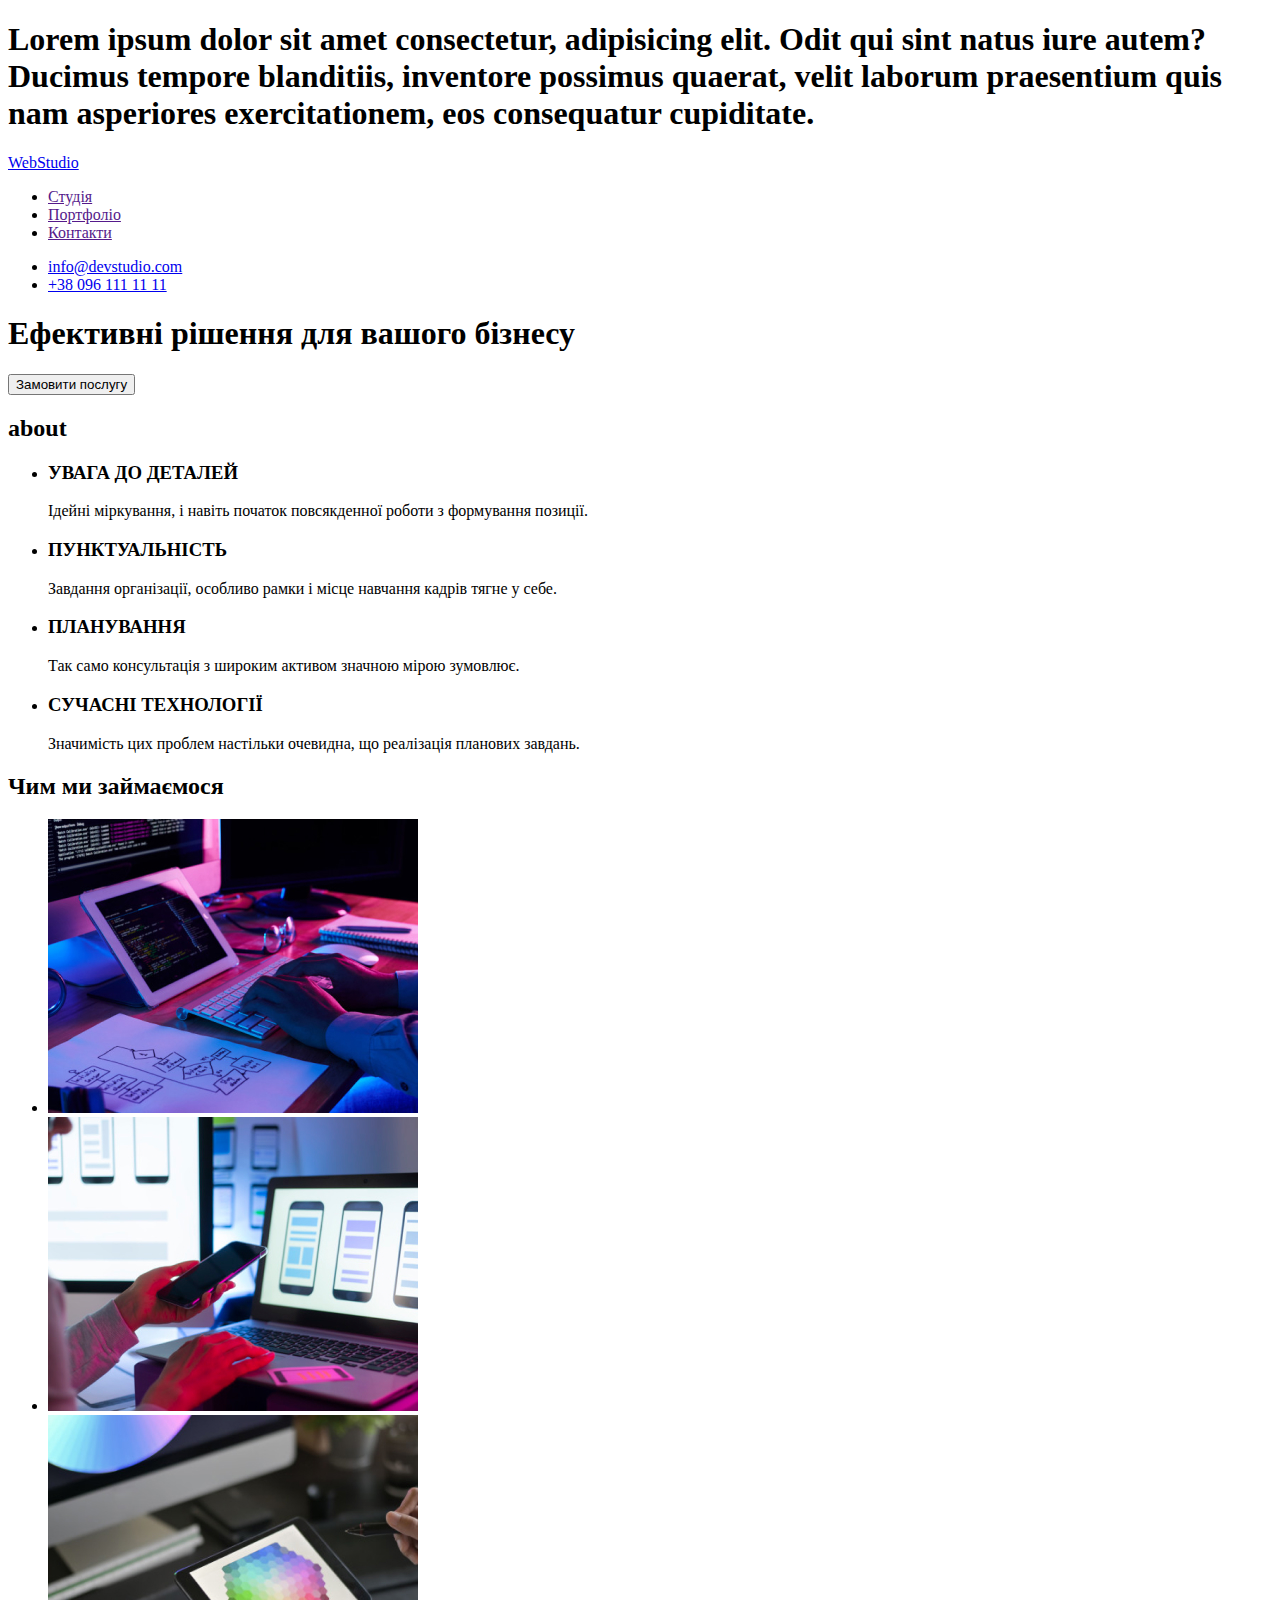
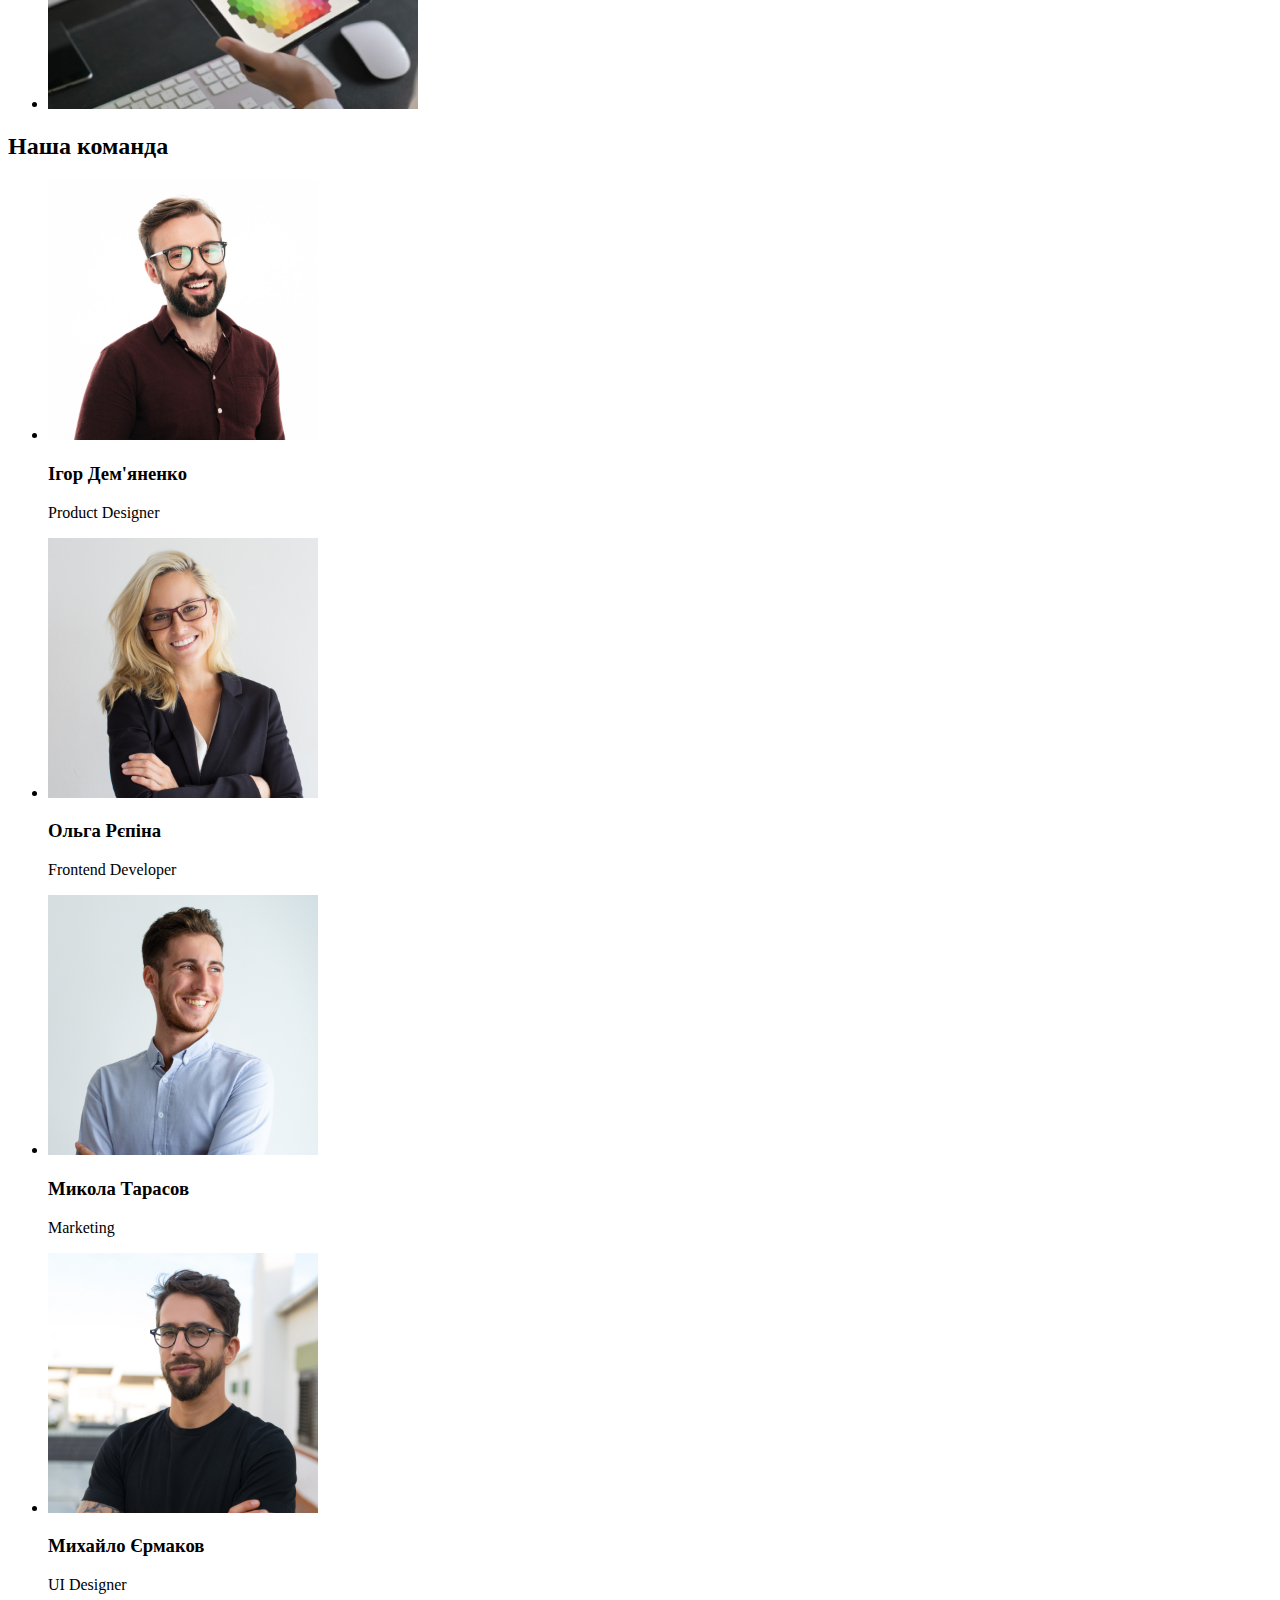
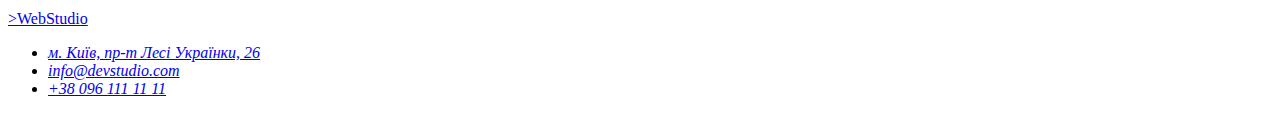
==== index.html @ 7580845d "jf" ====
<!DOCTYPE html>
<html lang="uk">
<head>
    <meta charset="UTF-8">
    <meta http-equiv="X-UA-Compatible" content="IE=edge">
    <meta name="viewport" content="width=device-width, initial-scale=1.0">
    <title>WebStudioPolina</title>
</head>
<body>
    <header><!--header-->
        <nav>
            <h1>Lorem ipsum dolor sit amet consectetur, adipisicing elit. Odit qui sint natus iure autem? Ducimus tempore blanditiis, inventore possimus quaerat, velit laborum praesentium quis nam asperiores exercitationem, eos consequatur cupiditate.</h1>
            <a href="#">WebStudio</a>
            <ul>
                <li><a href="">Студія</a></li>
                <li><a href="">Портфоліо</a></li>
                <li><a href="">Контакти</a></li>
            </ul>
        </nav>
        <ul>
            <li><a href="mailto:info@devstudio.com">info@devstudio.com</a></li>
            <li><a href="tel:+380961111111">+38 096 111 11 11</a></li>
        </ul>
    </header>
    <main><!--main-->
        <section>
            <!--hero-->
            <h1>Ефективні рішення для вашого бізнесу</h1>
            <button type="button">Замовити послугу</button>
        </section>
           
        <section>
            <!--about-->
            <h2>about</h2>
            <ul>
                <li>
                    <h3>УВАГА ДО ДЕТАЛЕЙ</h3>
                    <p>Ідейні міркування, і навіть початок повсякденної роботи з формування позиції.</p>
                </li>
                <li>
                    <h3>ПУНКТУАЛЬНІСТЬ</h3>
                    <p>Завдання організації, особливо рамки і місце навчання кадрів тягне у себе.</p>
                </li>
                <li>
                    <h3>ПЛАНУВАННЯ</h3>
                    <p>Так само консультація з широким активом значною мірою зумовлює.</p>
                </li>
                <li>
                    <h3>СУЧАСНІ ТЕХНОЛОГІЇ</h3>
                    <p>Значимість цих проблем настільки очевидна, що реалізація планових завдань.</p>
                </li>
            </ul>
        </section>
        <section>
            <!--work-->
            <h2>Чим ми займаємося</h2>
            <ul>
                <li><img src="./img/comp.jpg" width="370" alt="photo laptop"></li>
                <li><img src="./img/tell.jpg" width="370" alt="photo mobaile"></li>
                <li><img src="./img/color.jpg" width="370" alt="photo table"></li>
            </ul>
        </section>
        <section>
            <!--team-->
            <h2>
                Наша команда
            </h2>
            <ul>
                <li>
                    <img src="./img/img-3.jpg" width="270" alt="team Igor Demyanenko">
                    <h3>Ігор Дем'яненкo</h3>
                    <p>Product Designer</p>
                </li>
                <li>
                    <img src="./img/img-2.jpg" width="270" alt="team Olga Repina">
                    <h3>Ольга Рєпіна</h3>
                    <p>Frontend Developer</p>
                </li>
                <li>
                    <img src="./img/img-1.jpg" width="270" alt="team Mikola Tarasov">
                    <h3>Микола Тарасов</h3>
                    <p>Marketing</p>
                </li>
                <li>
                    <img src="./img/img.jpg" width="270" alt="team Mikhailo Yermakov">
                    <h3>Михайло Єрмаков</h3>
                    <p>UI Designer</p>
                </li>
            </ul>
        </section>
    </main>
    <footer><!--footer-->
        <a href="#">>WebStudio</a>
        <address>
            <ul>
                <li><a href="https://www.google.com/maps/place/%D0%B1%D1%83%D0%BB%D1%8C%D0%B2%D0%B0%D1%80+%D0%9B%D0%B5%D1%81%D1%96+%D0%A3%D0%BA%D1%80%D0%B0%D1%97%D0%BD%D0%BA%D0%B8,+26,+%D0%9A%D0%B8%D1%97%D0%B2,+%D0%A3%D0%BA%D1%80%D0%B0%D1%97%D0%BD%D0%B0,+02000/@50.4265807,30.5361971,17z/data=!3m1!4b1!4m5!3m4!1s0x40d4cf0e033ecbe9:0x57a4dffefec77da0!8m2!3d50.4265807!4d30.5383858"
                        target="_blank" rel="noreferrer noopener">м. Київ, пр-т Лесі Українки, 26</a></li>
                <li><a href="mail:info@devstudio.com">info@devstudio.com</a></li>
                <li><a href="tell:+380961111111">+38 096 111 11 11</a></li>
            </ul>
        </address>
    </footer>
</body>
</html>
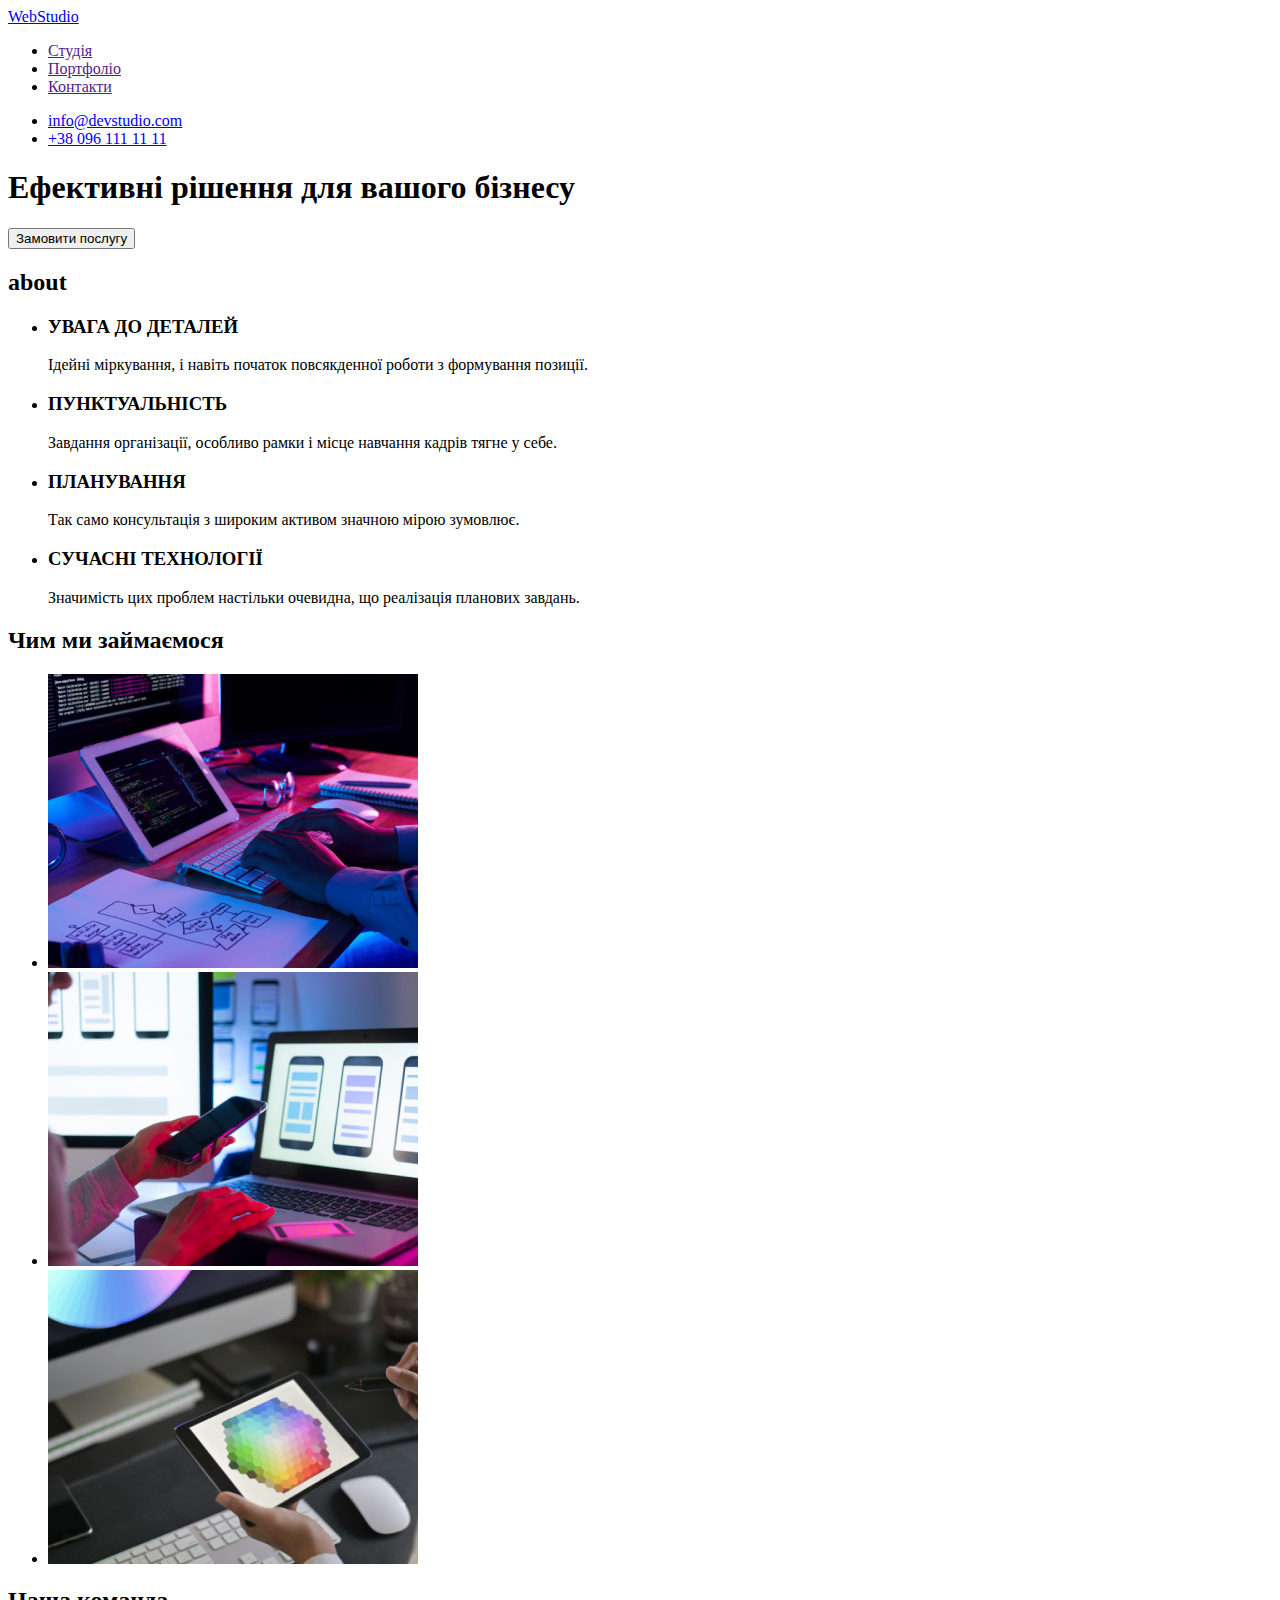
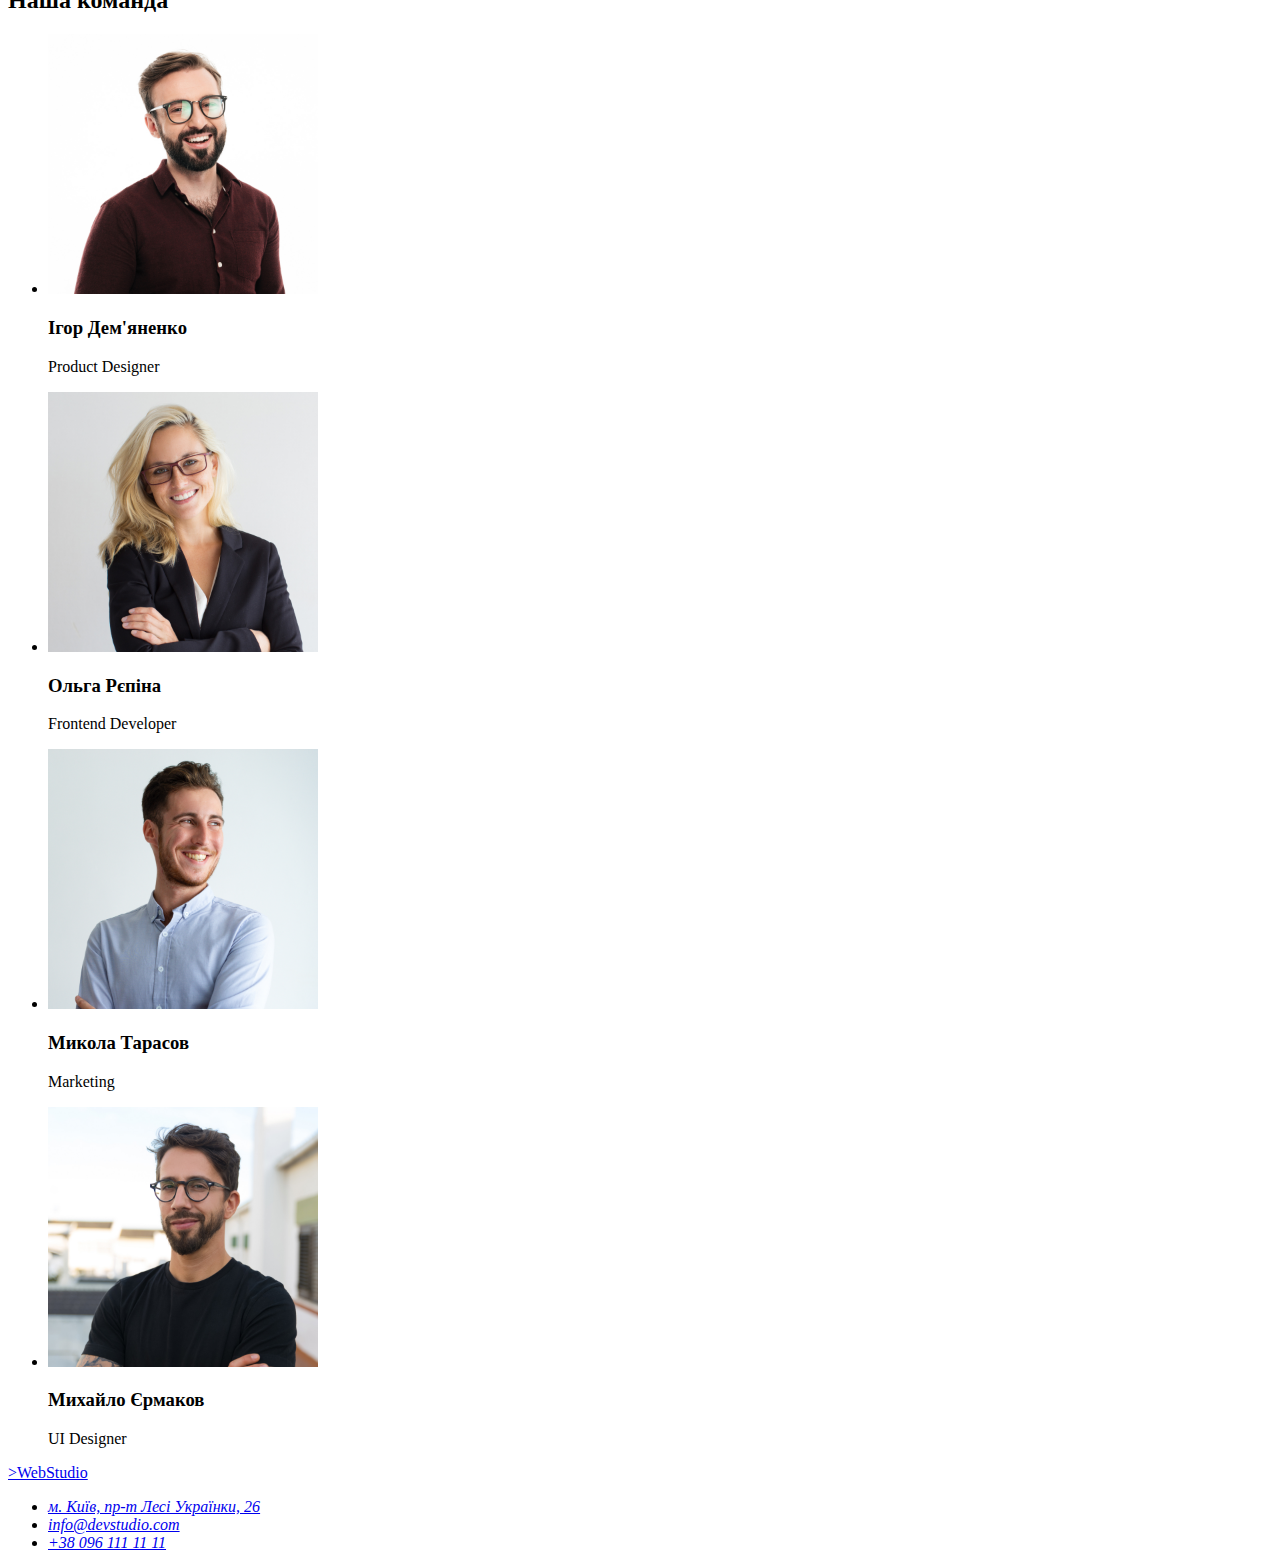
==== commit 3d0c5f24: "hope it works" ====
--- a/index.html
+++ b/index.html
@@ -1,104 +1,121 @@
 <!DOCTYPE html>
 <html lang="uk">
-<head>
-    <meta charset="UTF-8">
-    <meta http-equiv="X-UA-Compatible" content="IE=edge">
-    <meta name="viewport" content="width=device-width, initial-scale=1.0">
+  <head>
+    <meta charset="UTF-8" />
+    <meta http-equiv="X-UA-Compatible" content="IE=edge" />
+    <meta name="viewport" content="width=device-width, initial-scale=1.0" />
     <title>WebStudioPolina</title>
-</head>
-<body>
-    <header><!--header-->
-        <nav>
-            <h1>Lorem ipsum dolor sit amet consectetur, adipisicing elit. Odit qui sint natus iure autem? Ducimus tempore blanditiis, inventore possimus quaerat, velit laborum praesentium quis nam asperiores exercitationem, eos consequatur cupiditate.</h1>
-            <a href="#">WebStudio</a>
-            <ul>
-                <li><a href="">Студія</a></li>
-                <li><a href="">Портфоліо</a></li>
-                <li><a href="">Контакти</a></li>
-            </ul>
-        </nav>
+  </head>
+  <body>
+    <header>
+      <!--header-->
+      <nav>
+        <a href="#">WebStudio</a>
         <ul>
-            <li><a href="mailto:info@devstudio.com">info@devstudio.com</a></li>
-            <li><a href="tel:+380961111111">+38 096 111 11 11</a></li>
+          <li><a href="">Студія</a></li>
+          <li><a href="">Портфоліо</a></li>
+          <li><a href="">Контакти</a></li>
         </ul>
+      </nav>
+      <ul>
+        <li><a href="mailto:info@devstudio.com">info@devstudio.com</a></li>
+        <li><a href="tel:+380961111111">+38 096 111 11 11</a></li>
+      </ul>
     </header>
-    <main><!--main-->
-        <section>
-            <!--hero-->
-            <h1>Ефективні рішення для вашого бізнесу</h1>
-            <button type="button">Замовити послугу</button>
-        </section>
-           
-        <section>
-            <!--about-->
-            <h2>about</h2>
-            <ul>
-                <li>
-                    <h3>УВАГА ДО ДЕТАЛЕЙ</h3>
-                    <p>Ідейні міркування, і навіть початок повсякденної роботи з формування позиції.</p>
-                </li>
-                <li>
-                    <h3>ПУНКТУАЛЬНІСТЬ</h3>
-                    <p>Завдання організації, особливо рамки і місце навчання кадрів тягне у себе.</p>
-                </li>
-                <li>
-                    <h3>ПЛАНУВАННЯ</h3>
-                    <p>Так само консультація з широким активом значною мірою зумовлює.</p>
-                </li>
-                <li>
-                    <h3>СУЧАСНІ ТЕХНОЛОГІЇ</h3>
-                    <p>Значимість цих проблем настільки очевидна, що реалізація планових завдань.</p>
-                </li>
-            </ul>
-        </section>
-        <section>
-            <!--work-->
-            <h2>Чим ми займаємося</h2>
-            <ul>
-                <li><img src="./img/comp.jpg" width="370" alt="photo laptop"></li>
-                <li><img src="./img/tell.jpg" width="370" alt="photo mobaile"></li>
-                <li><img src="./img/color.jpg" width="370" alt="photo table"></li>
-            </ul>
-        </section>
-        <section>
-            <!--team-->
-            <h2>
-                Наша команда
-            </h2>
-            <ul>
-                <li>
-                    <img src="./img/img-3.jpg" width="270" alt="team Igor Demyanenko">
-                    <h3>Ігор Дем'яненкo</h3>
-                    <p>Product Designer</p>
-                </li>
-                <li>
-                    <img src="./img/img-2.jpg" width="270" alt="team Olga Repina">
-                    <h3>Ольга Рєпіна</h3>
-                    <p>Frontend Developer</p>
-                </li>
-                <li>
-                    <img src="./img/img-1.jpg" width="270" alt="team Mikola Tarasov">
-                    <h3>Микола Тарасов</h3>
-                    <p>Marketing</p>
-                </li>
-                <li>
-                    <img src="./img/img.jpg" width="270" alt="team Mikhailo Yermakov">
-                    <h3>Михайло Єрмаков</h3>
-                    <p>UI Designer</p>
-                </li>
-            </ul>
-        </section>
+    <main>
+      <!--main-->
+      <section>
+        <!--hero-->
+        <h1>Ефективні рішення для вашого бізнесу</h1>
+        <button type="button">Замовити послугу</button>
+      </section>
+
+      <section>
+        <!--about-->
+        <h2>about</h2>
+        <ul>
+          <li>
+            <h3>УВАГА ДО ДЕТАЛЕЙ</h3>
+            <p>
+              Ідейні міркування, і навіть початок повсякденної роботи з
+              формування позиції.
+            </p>
+          </li>
+          <li>
+            <h3>ПУНКТУАЛЬНІСТЬ</h3>
+            <p>
+              Завдання організації, особливо рамки і місце навчання кадрів тягне
+              у себе.
+            </p>
+          </li>
+          <li>
+            <h3>ПЛАНУВАННЯ</h3>
+            <p>
+              Так само консультація з широким активом значною мірою зумовлює.
+            </p>
+          </li>
+          <li>
+            <h3>СУЧАСНІ ТЕХНОЛОГІЇ</h3>
+            <p>
+              Значимість цих проблем настільки очевидна, що реалізація планових
+              завдань.
+            </p>
+          </li>
+        </ul>
+      </section>
+      <section>
+        <!--work-->
+        <h2>Чим ми займаємося</h2>
+        <ul>
+          <li><img src="./img/comp.jpg" width="370" alt="photo laptop" /></li>
+          <li><img src="./img/tell.jpg" width="370" alt="photo mobaile" /></li>
+          <li><img src="./img/color.jpg" width="370" alt="photo table" /></li>
+        </ul>
+      </section>
+      <section>
+        <!--team-->
+        <h2>Наша команда</h2>
+        <ul>
+          <li>
+            <img src="./img/img-3.jpg" width="270" alt="team Igor Demyanenko" />
+            <h3>Ігор Дем'яненкo</h3>
+            <p>Product Designer</p>
+          </li>
+          <li>
+            <img src="./img/img-2.jpg" width="270" alt="team Olga Repina" />
+            <h3>Ольга Рєпіна</h3>
+            <p>Frontend Developer</p>
+          </li>
+          <li>
+            <img src="./img/img-1.jpg" width="270" alt="team Mikola Tarasov" />
+            <h3>Микола Тарасов</h3>
+            <p>Marketing</p>
+          </li>
+          <li>
+            <img src="./img/img.jpg" width="270" alt="team Mikhailo Yermakov" />
+            <h3>Михайло Єрмаков</h3>
+            <p>UI Designer</p>
+          </li>
+        </ul>
+      </section>
     </main>
-    <footer><!--footer-->
-        <a href="#">>WebStudio</a>
-        <address>
-            <ul>
-                <li><a href="https://www.google.com/maps/place/%D0%B1%D1%83%D0%BB%D1%8C%D0%B2%D0%B0%D1%80+%D0%9B%D0%B5%D1%81%D1%96+%D0%A3%D0%BA%D1%80%D0%B0%D1%97%D0%BD%D0%BA%D0%B8,+26,+%D0%9A%D0%B8%D1%97%D0%B2,+%D0%A3%D0%BA%D1%80%D0%B0%D1%97%D0%BD%D0%B0,+02000/@50.4265807,30.5361971,17z/data=!3m1!4b1!4m5!3m4!1s0x40d4cf0e033ecbe9:0x57a4dffefec77da0!8m2!3d50.4265807!4d30.5383858"
-                        target="_blank" rel="noreferrer noopener">м. Київ, пр-т Лесі Українки, 26</a></li>
-                <li><a href="mail:info@devstudio.com">info@devstudio.com</a></li>
-                <li><a href="tell:+380961111111">+38 096 111 11 11</a></li>
-            </ul>
-        </address>
+    <footer>
+      <!--footer-->
+      <a href="#">>WebStudio</a>
+      <address>
+        <ul>
+          <li>
+            <a
+              href="https://www.google.com/maps/place/%D0%B1%D1%83%D0%BB%D1%8C%D0%B2%D0%B0%D1%80+%D0%9B%D0%B5%D1%81%D1%96+%D0%A3%D0%BA%D1%80%D0%B0%D1%97%D0%BD%D0%BA%D0%B8,+26,+%D0%9A%D0%B8%D1%97%D0%B2,+%D0%A3%D0%BA%D1%80%D0%B0%D1%97%D0%BD%D0%B0,+02000/@50.4265807,30.5361971,17z/data=!3m1!4b1!4m5!3m4!1s0x40d4cf0e033ecbe9:0x57a4dffefec77da0!8m2!3d50.4265807!4d30.5383858"
+              target="_blank"
+              rel="noreferrer noopener"
+              >м. Київ, пр-т Лесі Українки, 26</a
+            >
+          </li>
+          <li><a href="mail:info@devstudio.com">info@devstudio.com</a></li>
+          <li><a href="tell:+380961111111">+38 096 111 11 11</a></li>
+        </ul>
+      </address>
     </footer>
-</body>
-</html>+  </body>
+</html>
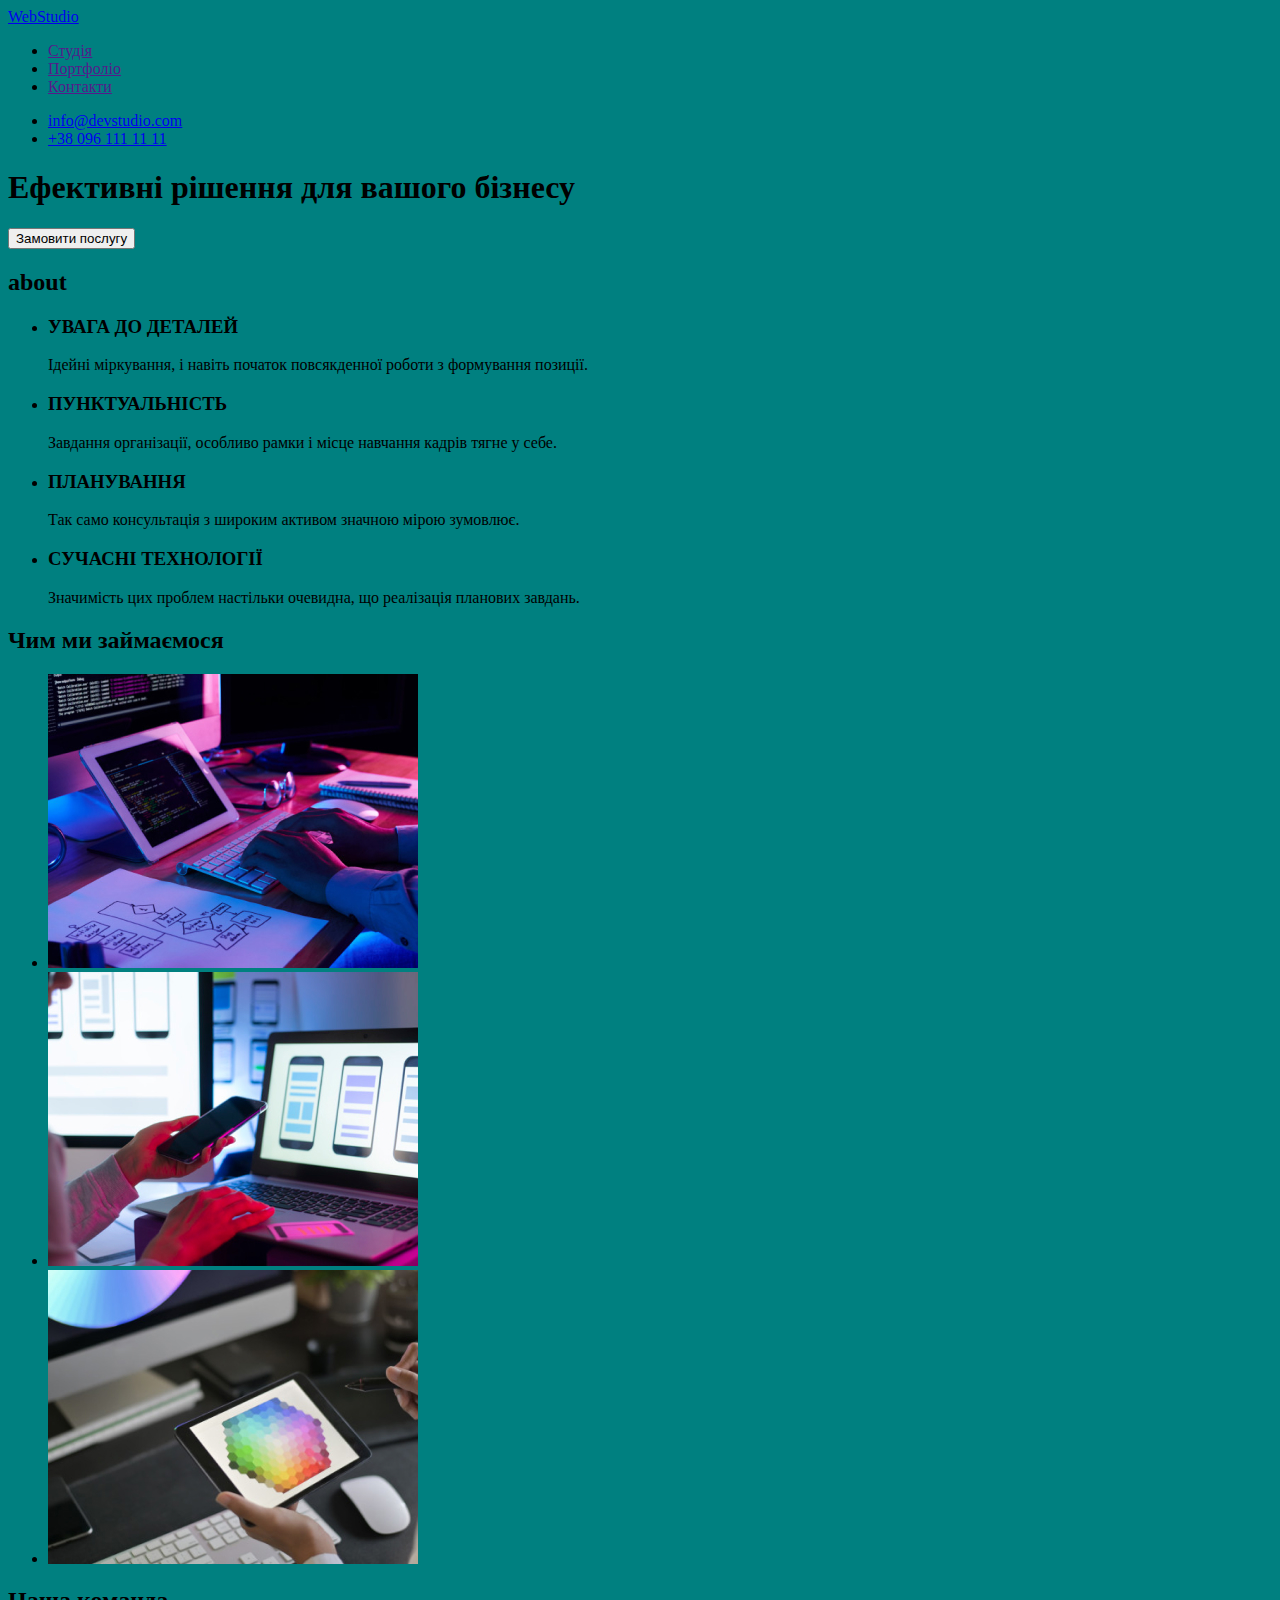
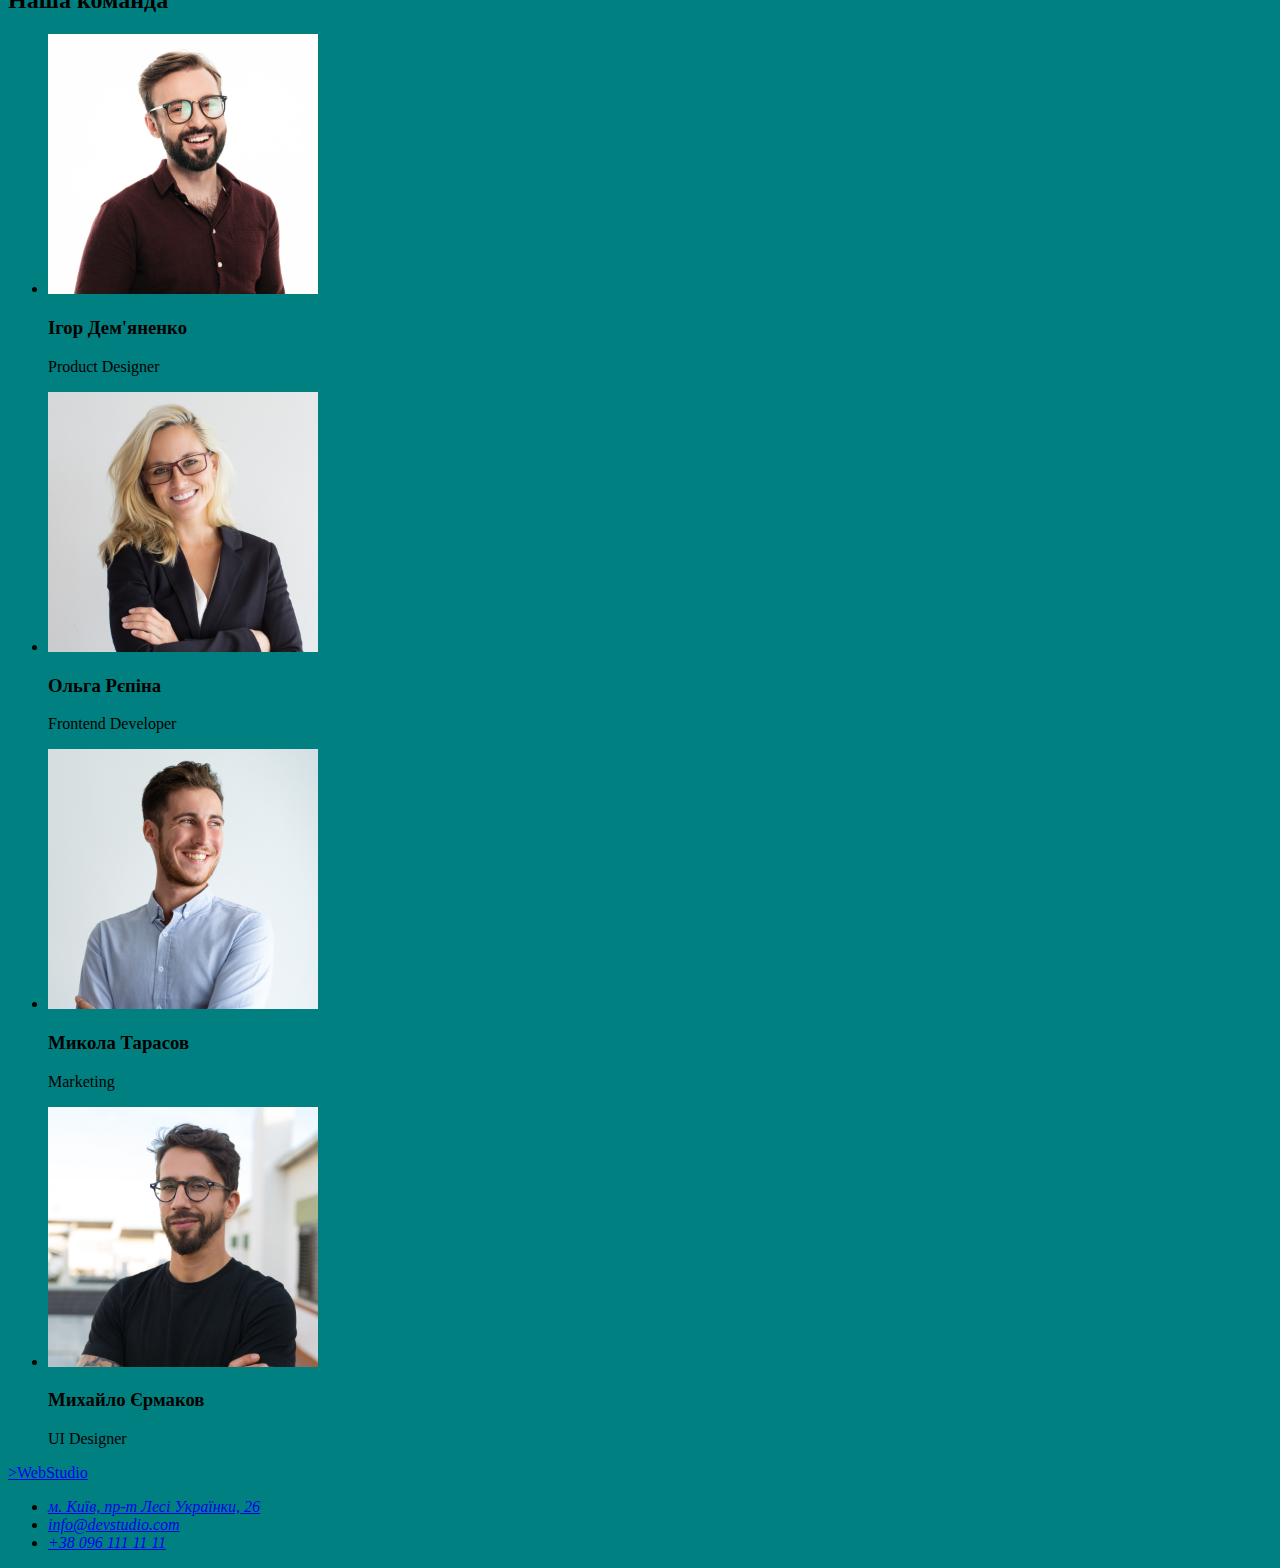
==== commit 27afc313: "css" ====
--- a/index.html
+++ b/index.html
@@ -4,7 +4,8 @@
     <meta charset="UTF-8" />
     <meta http-equiv="X-UA-Compatible" content="IE=edge" />
     <meta name="viewport" content="width=device-width, initial-scale=1.0" />
-    <title>WebStudioPolina</title>
+    <title>WebStudioPolina</title> 
+    <link rel="stylesheet" href="./css/styles.css">
   </head>
   <body>
     <header>
--- a/css/styles.css
+++ b/css/styles.css
@@ -0,0 +1,3 @@
+body {
+    background-color: teal;
+}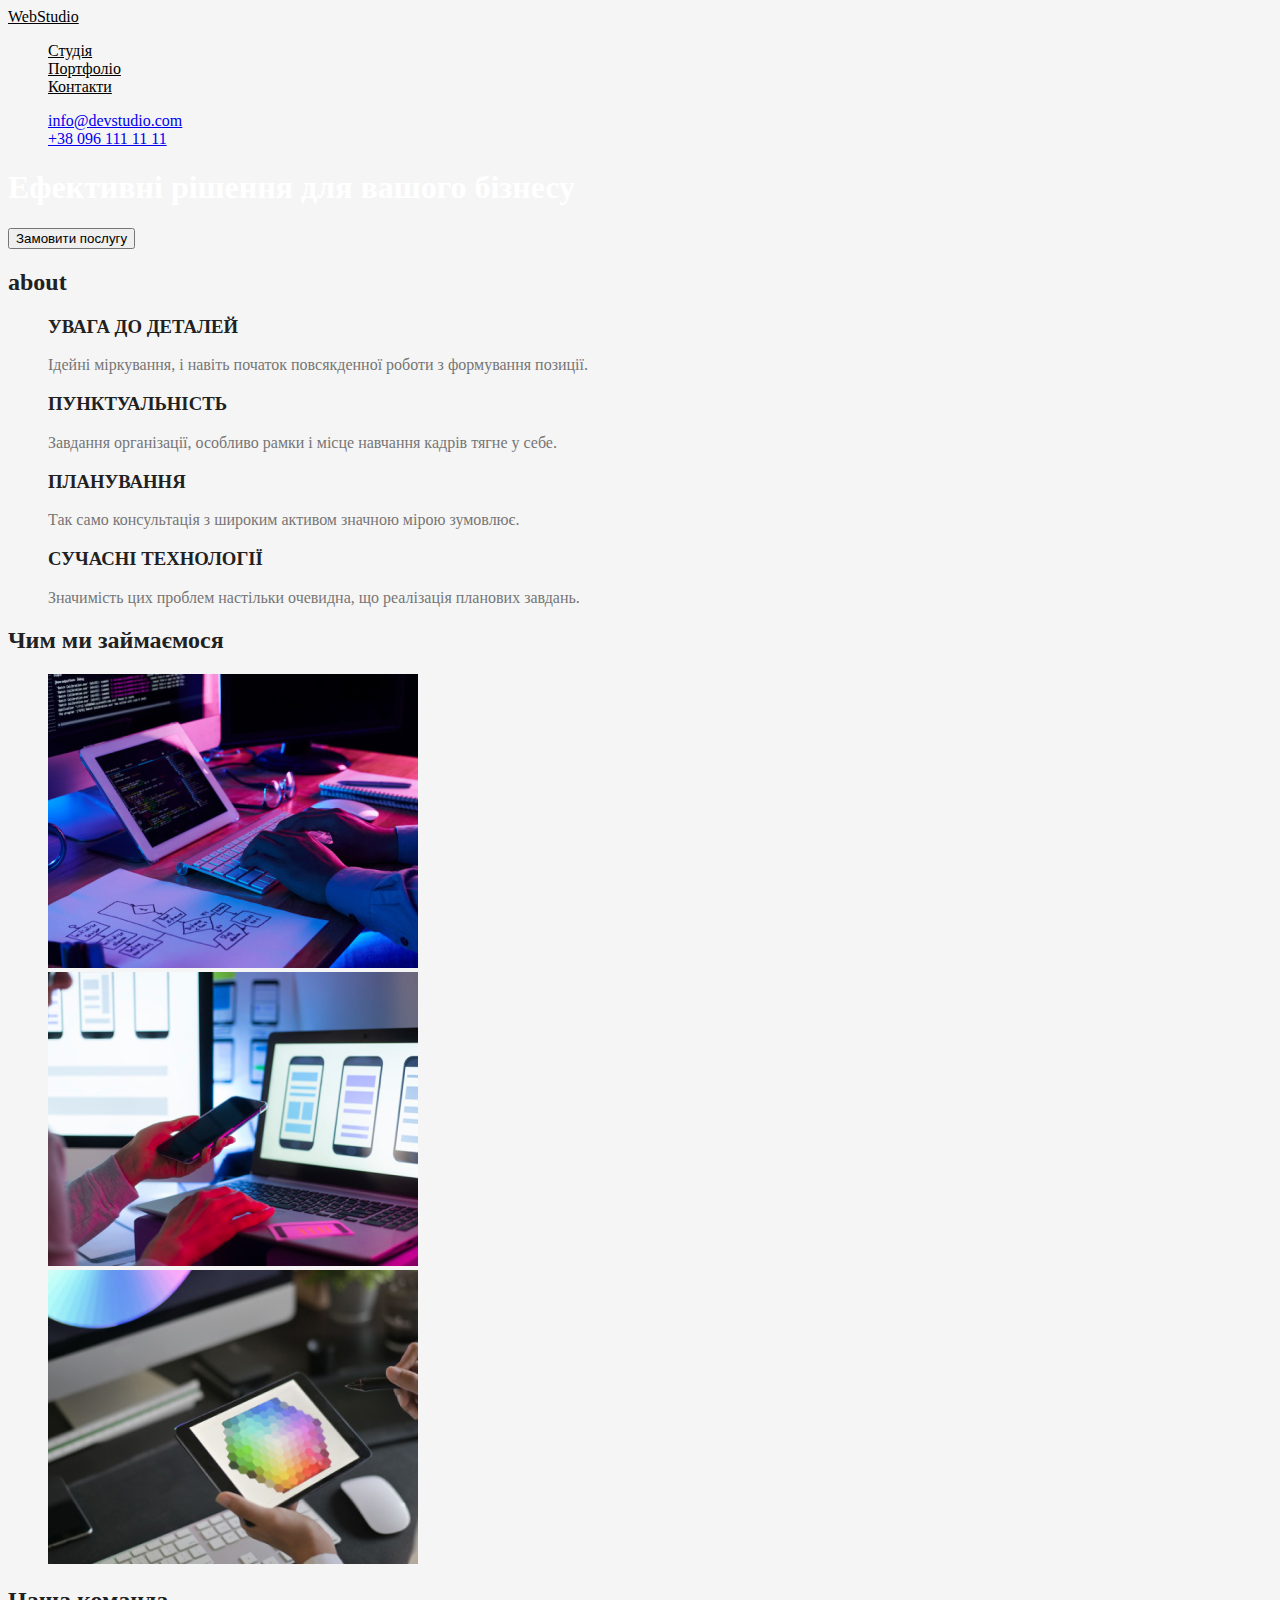
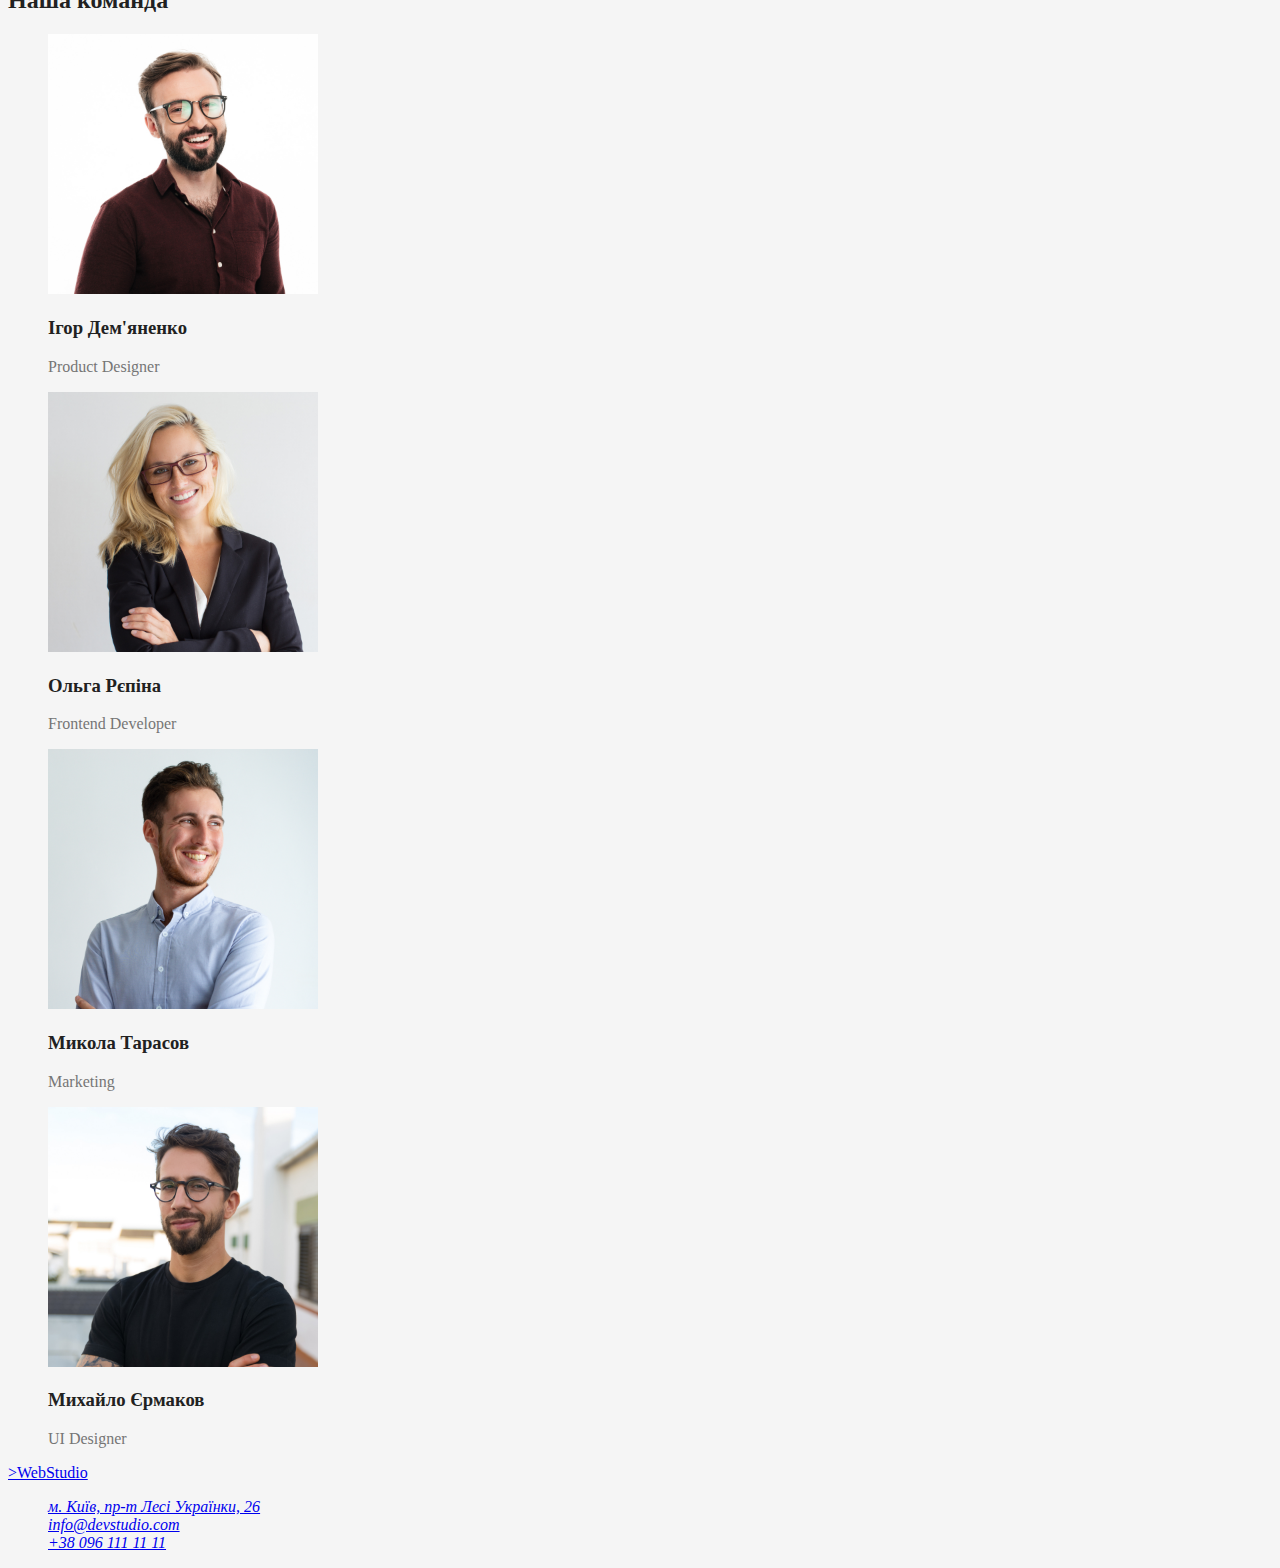
==== commit f178c5b5: "2" ====
--- a/index.html
+++ b/index.html
@@ -4,18 +4,24 @@
     <meta charset="UTF-8" />
     <meta http-equiv="X-UA-Compatible" content="IE=edge" />
     <meta name="viewport" content="width=device-width, initial-scale=1.0" />
+    <link rel="preconnect" href="https://fonts.googleapis.com">
+    <link rel="preconnect" href="https://fonts.gstatic.com" crossorigin>
+    <link href="https://fonts.googleapis.com/css2?family=Raleway:wght@700&family=Roboto:wght@400;500;700;900&display=swap" rel="stylesheet">
+    <link rel="preconnect" href="https://fonts.googleapis.com">
+    <link rel="preconnect" href="https://fonts.gstatic.com" crossorigin>
+    <link href="https://fonts.googleapis.com/css2?family=Raleway:wght@700&family=Roboto&display=swap" rel="stylesheet">
     <title>WebStudioPolina</title> 
     <link rel="stylesheet" href="./css/styles.css">
   </head>
   <body>
-    <header>
+    <header class="header">
       <!--header-->
       <nav>
-        <a href="#">WebStudio</a>
-        <ul>
-          <li><a href="">Студія</a></li>
-          <li><a href="">Портфоліо</a></li>
-          <li><a href="">Контакти</a></li>
+        <a href="#" class="logo">WebStudio</a>
+        <ul class="site-nav list">
+          <li><a href="" class="link">Студія</a></li>
+          <li><a href="" class="link">Портфоліо</a></li>
+          <li><a href="" class="link">Контакти</a></li>
         </ul>
       </nav>
       <ul>
@@ -23,79 +29,79 @@
         <li><a href="tel:+380961111111">+38 096 111 11 11</a></li>
       </ul>
     </header>
-    <main>
+    <main class="main-content">
       <!--main-->
-      <section>
+      <section class="hero">
         <!--hero-->
-        <h1>Ефективні рішення для вашого бізнесу</h1>
-        <button type="button">Замовити послугу</button>
+        <h1 class="hero">Ефективні рішення для вашого бізнесу</h1>
+        <button type="button" class="buttom">Замовити послугу</button>
       </section>
 
-      <section>
+      <section class="section">
         <!--about-->
-        <h2>about</h2>
+        <h2 class="section-title">about</h2>
         <ul>
           <li>
-            <h3>УВАГА ДО ДЕТАЛЕЙ</h3>
-            <p>
+            <h3 class="section-title">УВАГА ДО ДЕТАЛЕЙ</h3>
+            <p class="section-text">
               Ідейні міркування, і навіть початок повсякденної роботи з
               формування позиції.
             </p>
           </li>
           <li>
-            <h3>ПУНКТУАЛЬНІСТЬ</h3>
-            <p>
+            <h3 class="section-title">ПУНКТУАЛЬНІСТЬ</h3>
+            <p class="section-text">
               Завдання організації, особливо рамки і місце навчання кадрів тягне
               у себе.
             </p>
           </li>
           <li>
-            <h3>ПЛАНУВАННЯ</h3>
-            <p>
+            <h3 class="section-title">ПЛАНУВАННЯ</h3>
+            <p class="section-text">
               Так само консультація з широким активом значною мірою зумовлює.
             </p>
           </li>
           <li>
-            <h3>СУЧАСНІ ТЕХНОЛОГІЇ</h3>
-            <p>
+            <h3 class="section-title">СУЧАСНІ ТЕХНОЛОГІЇ</h3>
+            <p class="section-text">
               Значимість цих проблем настільки очевидна, що реалізація планових
               завдань.
             </p>
           </li>
         </ul>
       </section>
-      <section>
+      <section class="section">
         <!--work-->
-        <h2>Чим ми займаємося</h2>
+        <h2 class="section-title">Чим ми займаємося</h2>
         <ul>
           <li><img src="./img/comp.jpg" width="370" alt="photo laptop" /></li>
           <li><img src="./img/tell.jpg" width="370" alt="photo mobaile" /></li>
           <li><img src="./img/color.jpg" width="370" alt="photo table" /></li>
         </ul>
       </section>
-      <section>
+      <section class="section">
         <!--team-->
-        <h2>Наша команда</h2>
+        <h2 class="section-title">Наша команда</h2>
         <ul>
           <li>
             <img src="./img/img-3.jpg" width="270" alt="team Igor Demyanenko" />
-            <h3>Ігор Дем'яненкo</h3>
-            <p>Product Designer</p>
+            <h3 class="section-title">Ігор Дем'яненкo</h3>
+            <p class="section-text">Product Designer</p>
           </li>
           <li>
             <img src="./img/img-2.jpg" width="270" alt="team Olga Repina" />
-            <h3>Ольга Рєпіна</h3>
-            <p>Frontend Developer</p>
+            <h3 class="section-title">Ольга Рєпіна</h3>
+            <p class="section-text">Frontend Developer</p>
           </li>
           <li>
             <img src="./img/img-1.jpg" width="270" alt="team Mikola Tarasov" />
-            <h3>Микола Тарасов</h3>
-            <p>Marketing</p>
+            <h3 class="section-title">Микола Тарасов</h3>
+            <p class="section-text">Marketing</p>
           </li>
           <li>
             <img src="./img/img.jpg" width="270" alt="team Mikhailo Yermakov" />
-            <h3>Михайло Єрмаков</h3>
-            <p>UI Designer</p>
+            <h3 class="section-title">Михайло Єрмаков</h3>
+            <p class="section-text">UI Designer</p>
           </li>
         </ul>
       </section>
--- a/css/styles.css
+++ b/css/styles.css
@@ -1,3 +1,35 @@
 body {
-    background-color: teal;
+    background-color: #F5F5F5;
+    color: #212121;
+}
+/* points */
+ul {
+    list-style: none;
+}
+
+/* header */
+.logo {
+    color: #000000;
+}
+.logo:hover {
+    color: #2196F3;
+}
+.site-nav .link {
+    color: #000000;
+}
+.site-nav .link:hover, 
+.site-nav .link:focus{
+    color: #2196F3;
+}
+
+/* hero */
+.hero {
+    color: #FFFFFF;
+}
+.section-title {
+    color: #212121;
+}
+
+.section-text {
+    color: #757575;
 }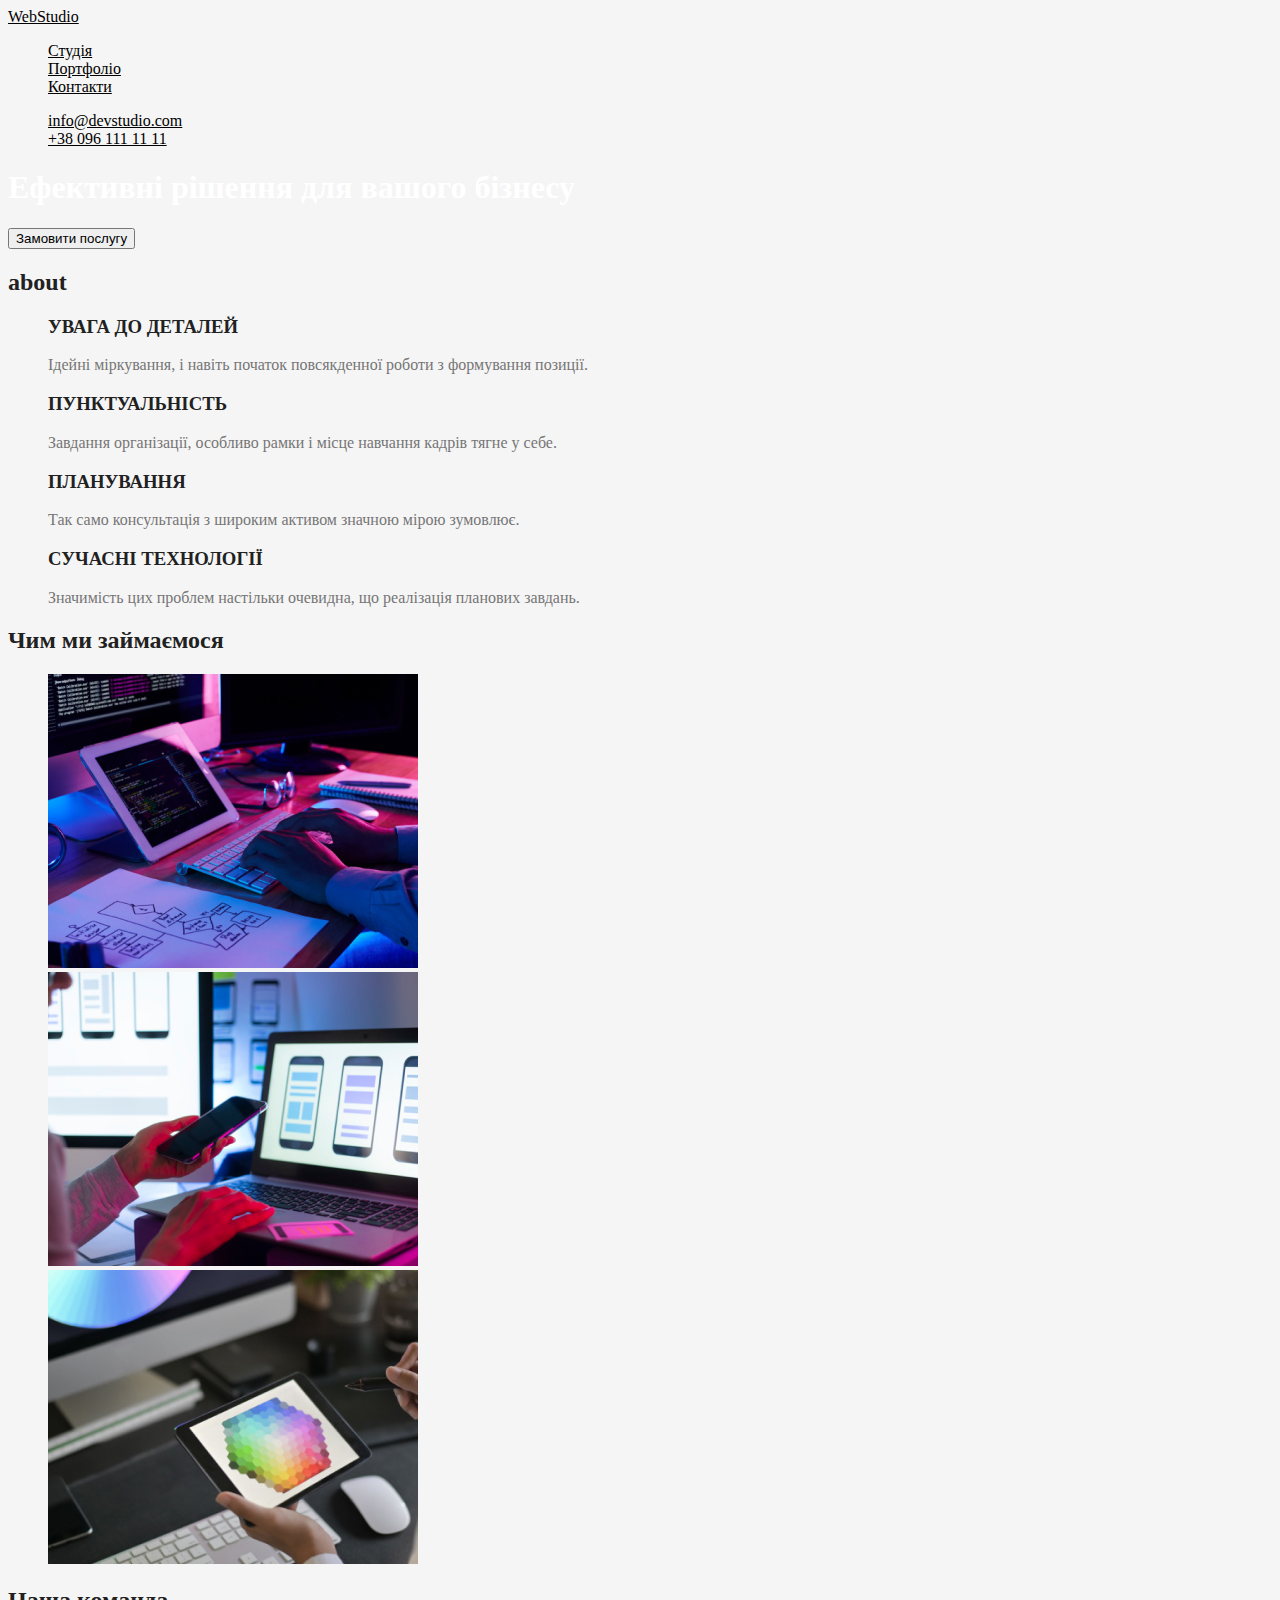
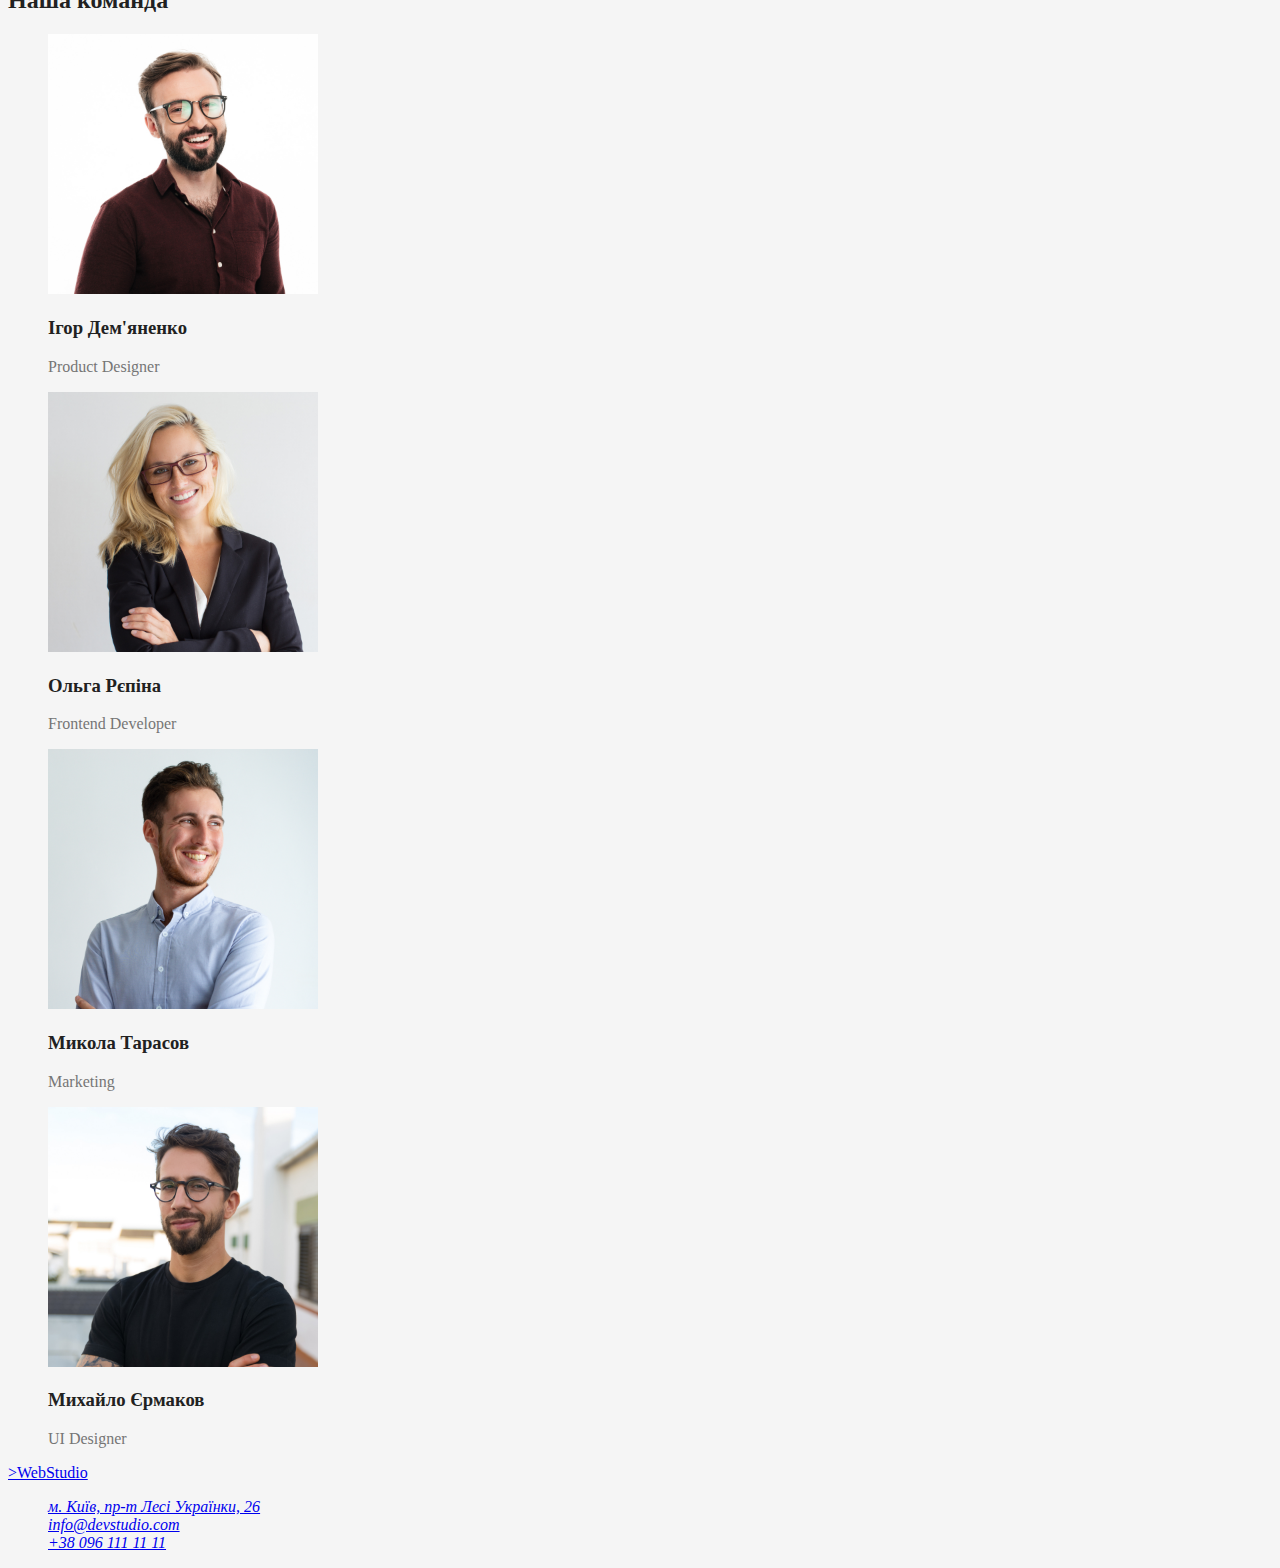
==== commit 44e3dbed: "hw3" ====
--- a/index.html
+++ b/index.html
@@ -24,16 +24,16 @@
           <li><a href="" class="link">Контакти</a></li>
         </ul>
       </nav>
-      <ul>
-        <li><a href="mailto:info@devstudio.com">info@devstudio.com</a></li>
-        <li><a href="tel:+380961111111">+38 096 111 11 11</a></li>
+      <ul class="site-nav list">
+        <li><a href="mailto:info@devstudio.com" class="link">info@devstudio.com</a></li>
+        <li><a href="tel:+380961111111" class="link">+38 096 111 11 11</a></li>
       </ul>
     </header>
     <main class="main-content">
       <!--main-->
       <section class="hero">
         <!--hero-->
-        <h1 class="hero">Ефективні рішення для вашого бізнесу</h1>
+        <h1 class="hero-title">Ефективні рішення для вашого бізнесу</h1>
         <button type="button" class="buttom">Замовити послугу</button>
       </section>
 
--- a/css/styles.css
+++ b/css/styles.css
@@ -23,13 +23,26 @@
 }
 
 /* hero */
-.hero {
+.hero-title {
     color: #FFFFFF;
 }
+
+/* section */
 .section-title {
     color: #212121;
 }
 
 .section-text {
     color: #757575;
-}+}
+/* button */
+
+.button-primary {
+    color: #212121;
+    background-color: #F5F4FA;
+}
+
+.auth-nav .button-primary:hover 
+.auth-nav .button-primary:focus{
+color: #2196F3;
+}
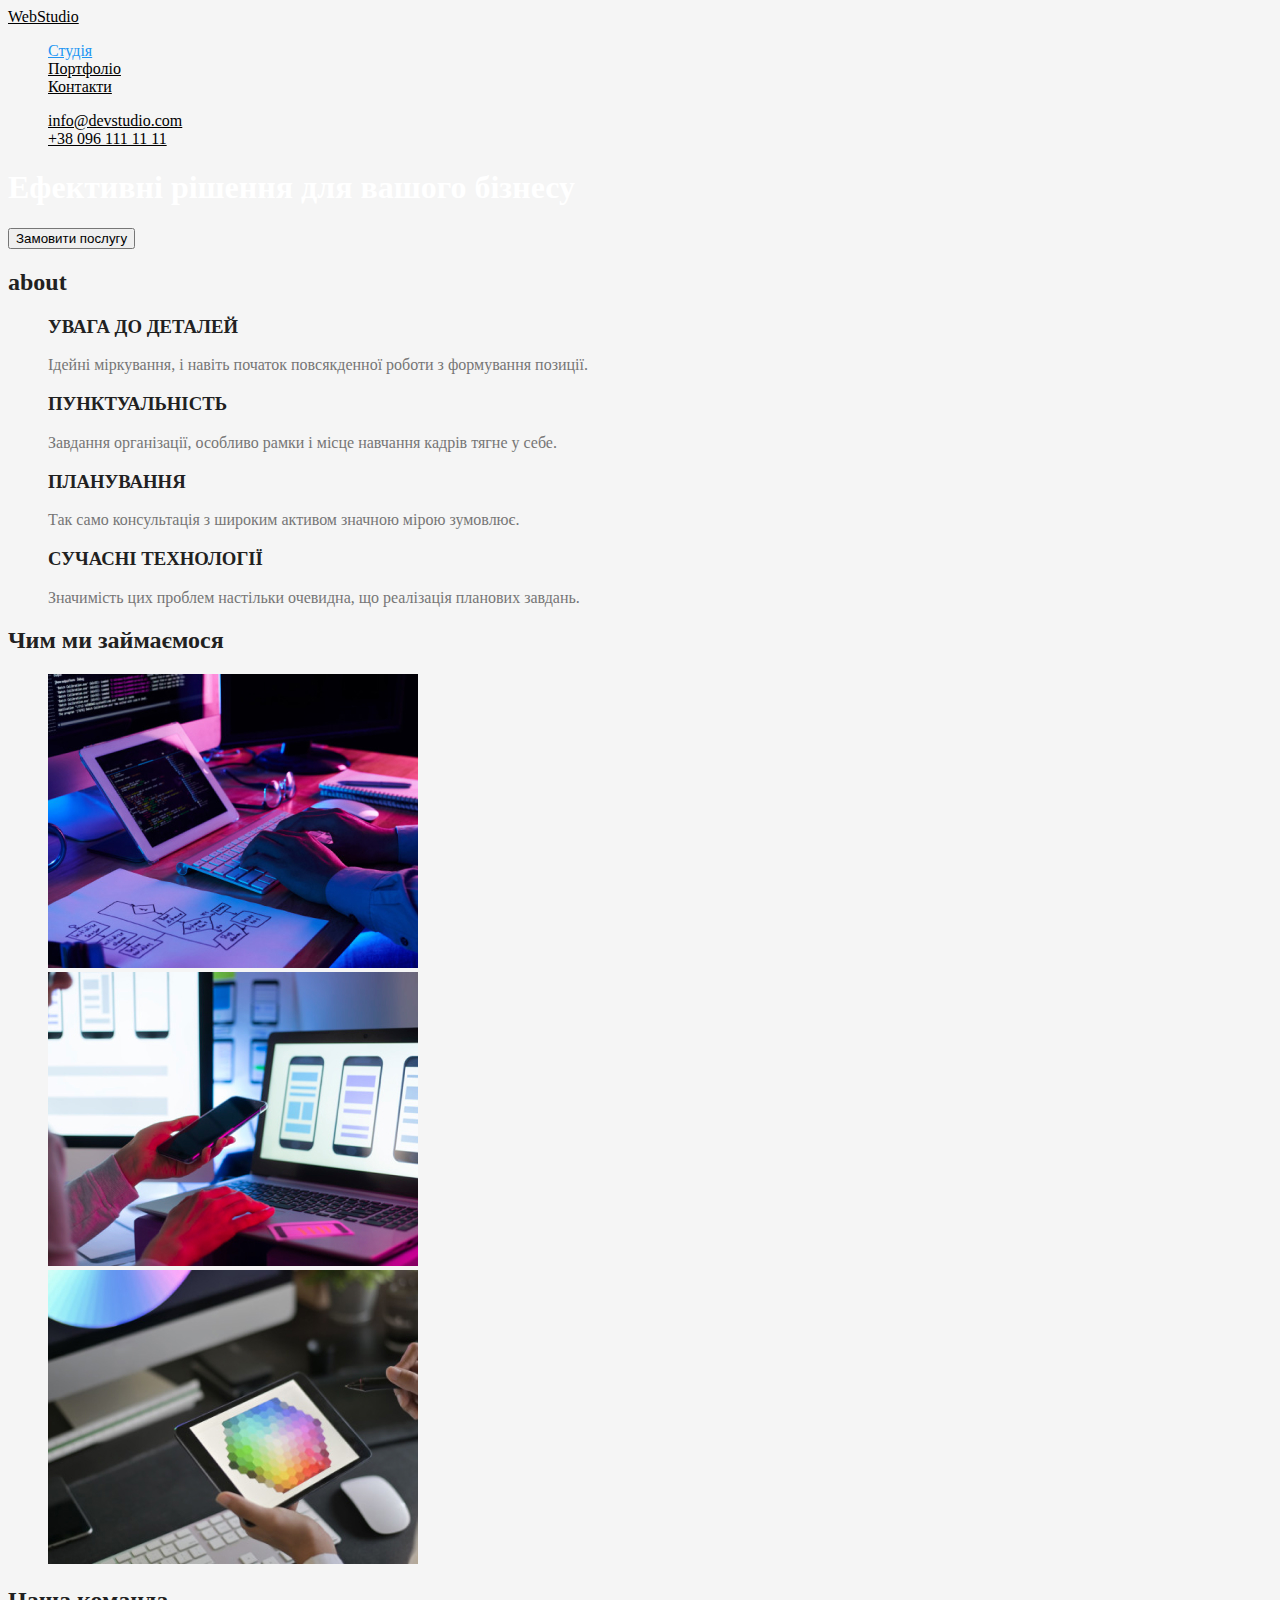
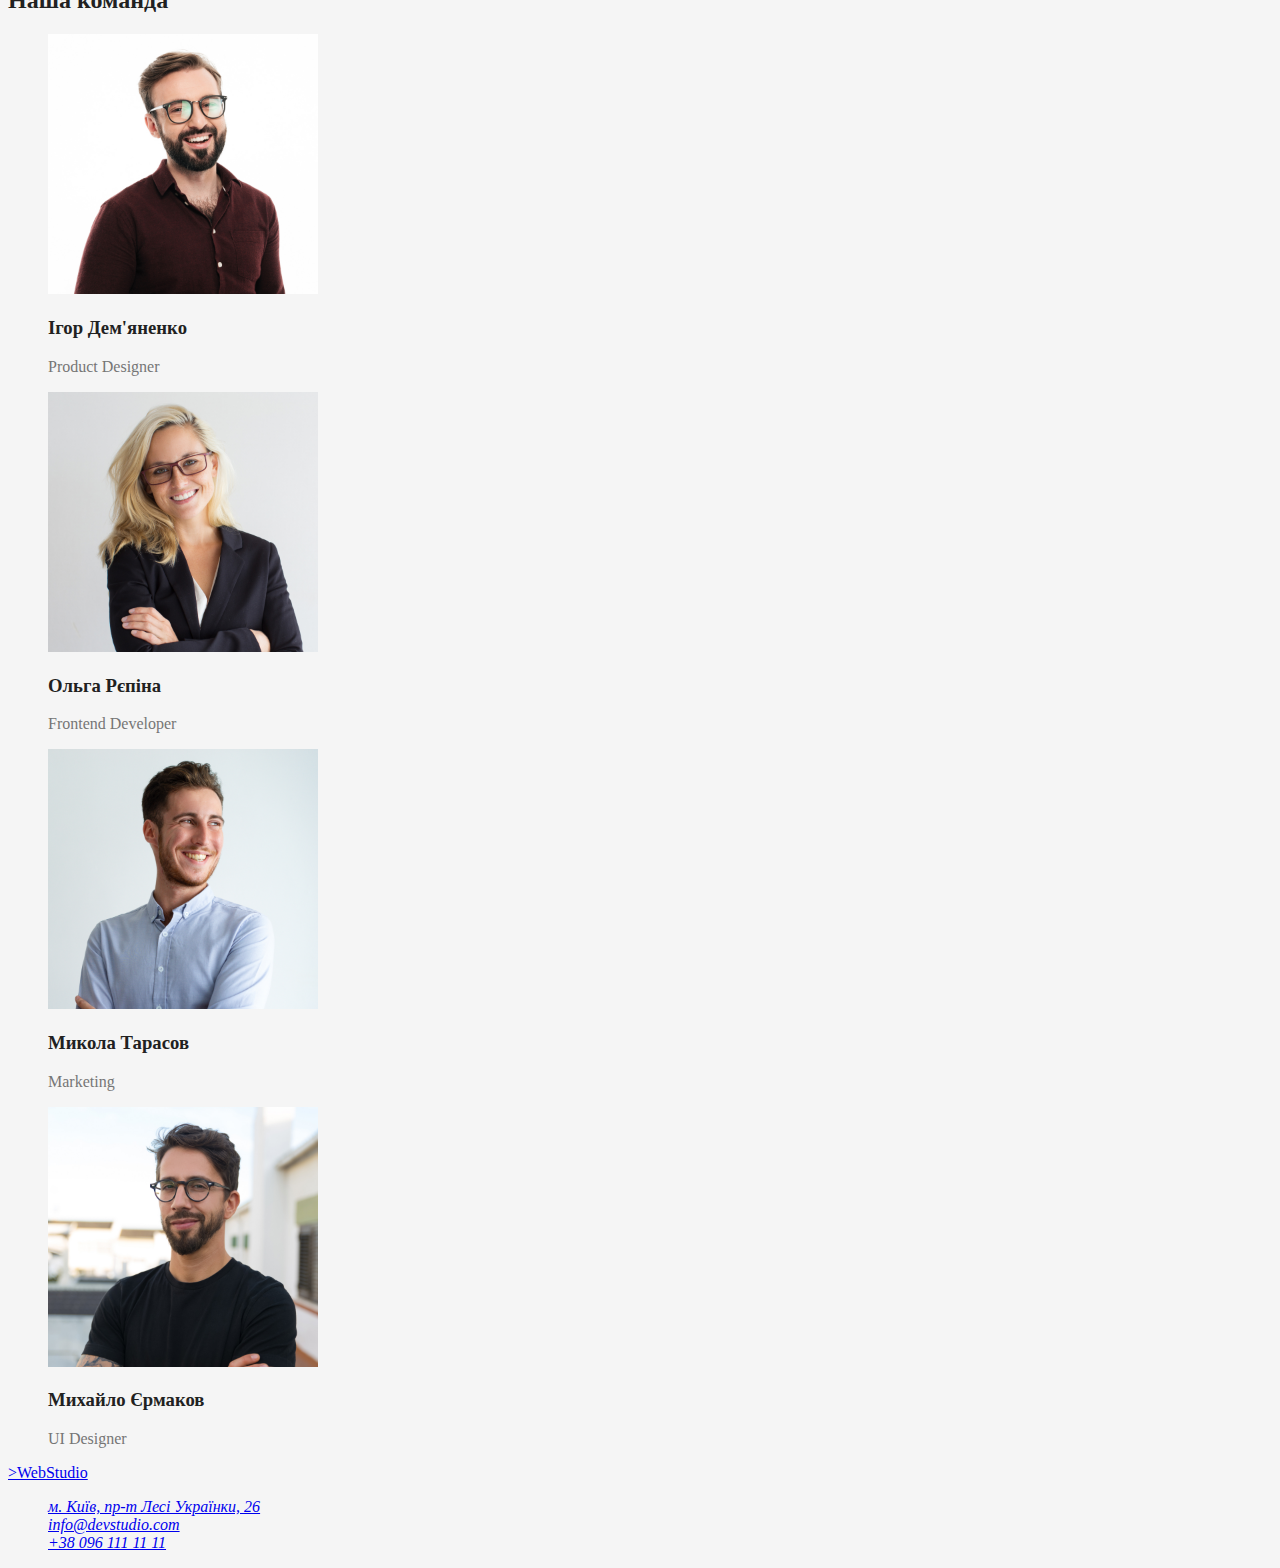
==== commit a5f3f172: "hw2" ====
--- a/index.html
+++ b/index.html
@@ -19,8 +19,8 @@
       <nav>
         <a href="#" class="logo">WebStudio</a>
         <ul class="site-nav list">
-          <li><a href="" class="link">Студія</a></li>
-          <li><a href="" class="link">Портфоліо</a></li>
+          <li><a href="./index.html" class="link current">Студія</a></li>
+          <li><a href="./portfolio.html" class="link">Портфоліо</a></li>
           <li><a href="" class="link">Контакти</a></li>
         </ul>
       </nav>
@@ -34,7 +34,7 @@
       <section class="hero">
         <!--hero-->
         <h1 class="hero-title">Ефективні рішення для вашого бізнесу</h1>
-        <button type="button" class="buttom">Замовити послугу</button>
+        <button type="button" class="buttom primary">Замовити послугу</button>
       </section>
 
       <section class="section">
--- a/css/styles.css
+++ b/css/styles.css
@@ -22,6 +22,10 @@
     color: #2196F3;
 }
 
+.site-nav .link.current {
+    color: #2196F3;
+} 
+
 /* hero */
 .hero-title {
     color: #FFFFFF;
@@ -42,7 +46,7 @@
     background-color: #F5F4FA;
 }
 
-.auth-nav .button-primary:hover 
-.auth-nav .button-primary:focus{
+.button-primary:hover 
+.button-primary:focus{
 color: #2196F3;
 }
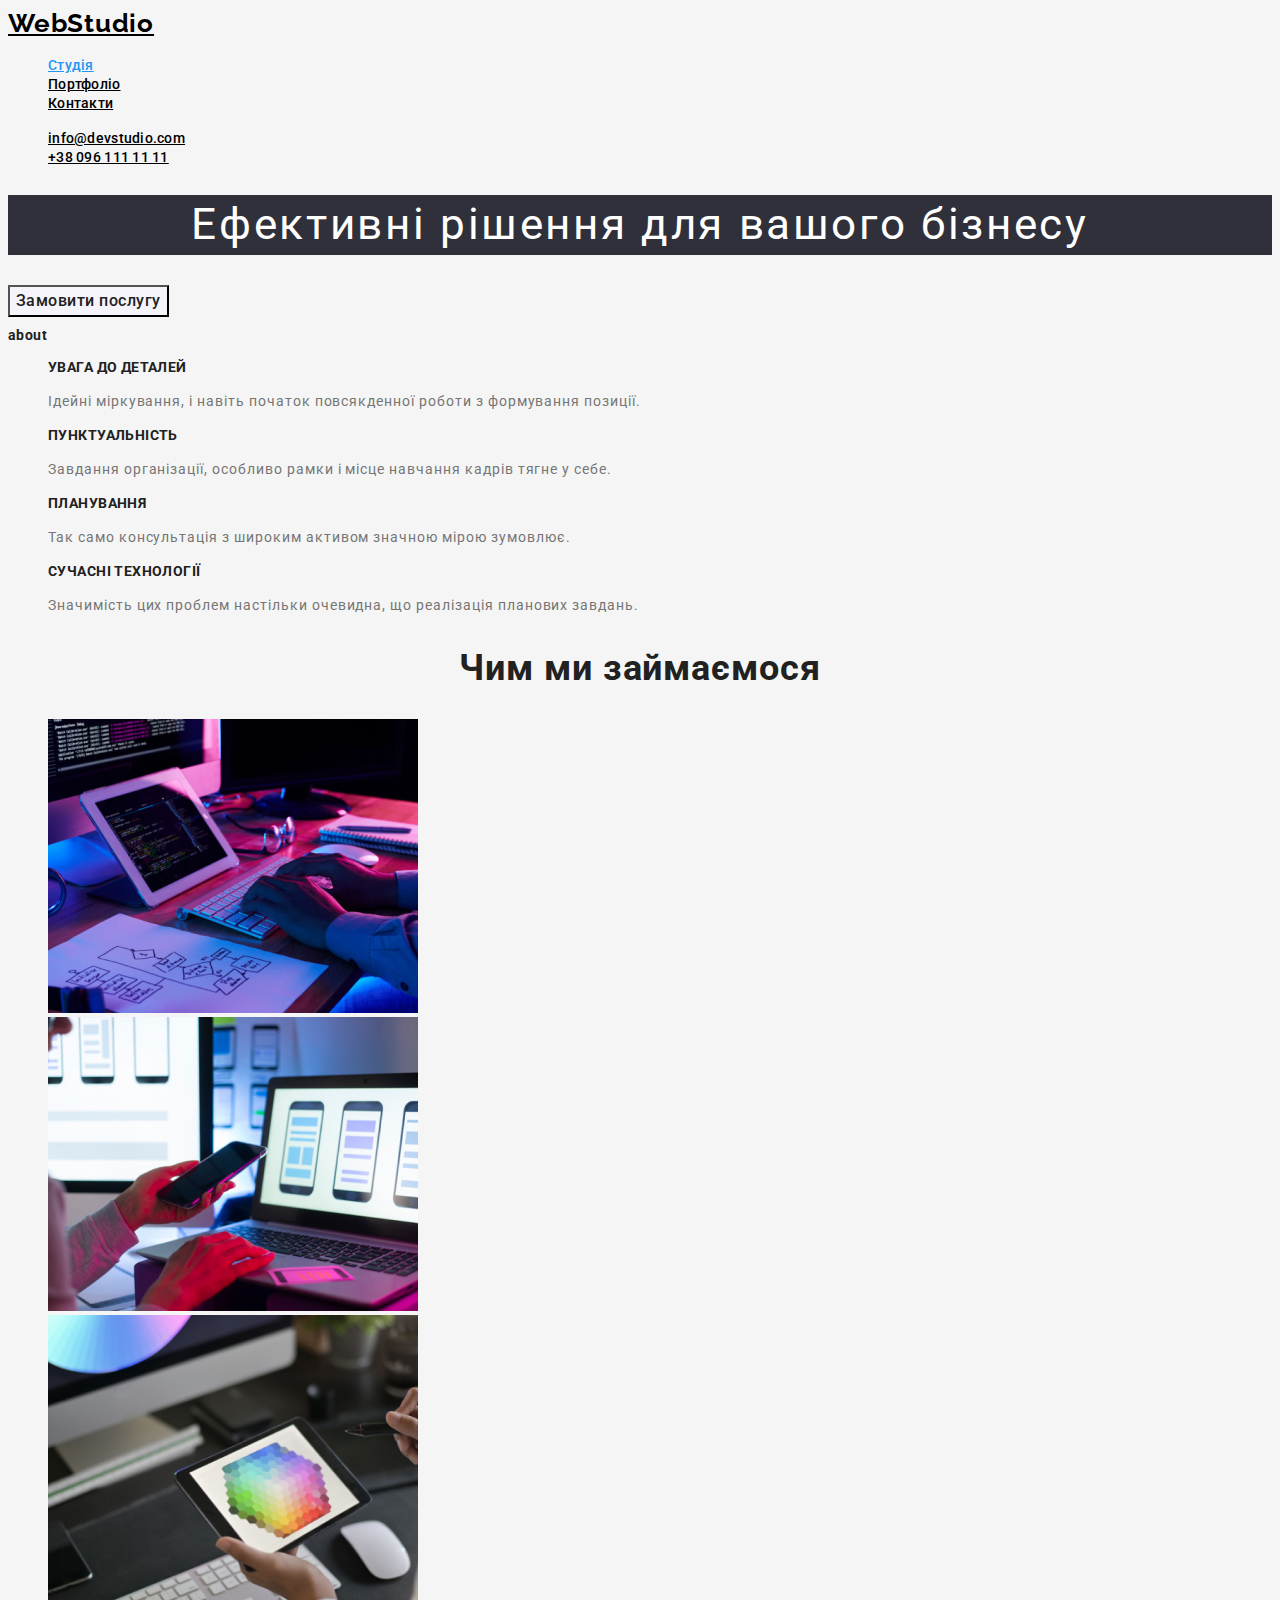
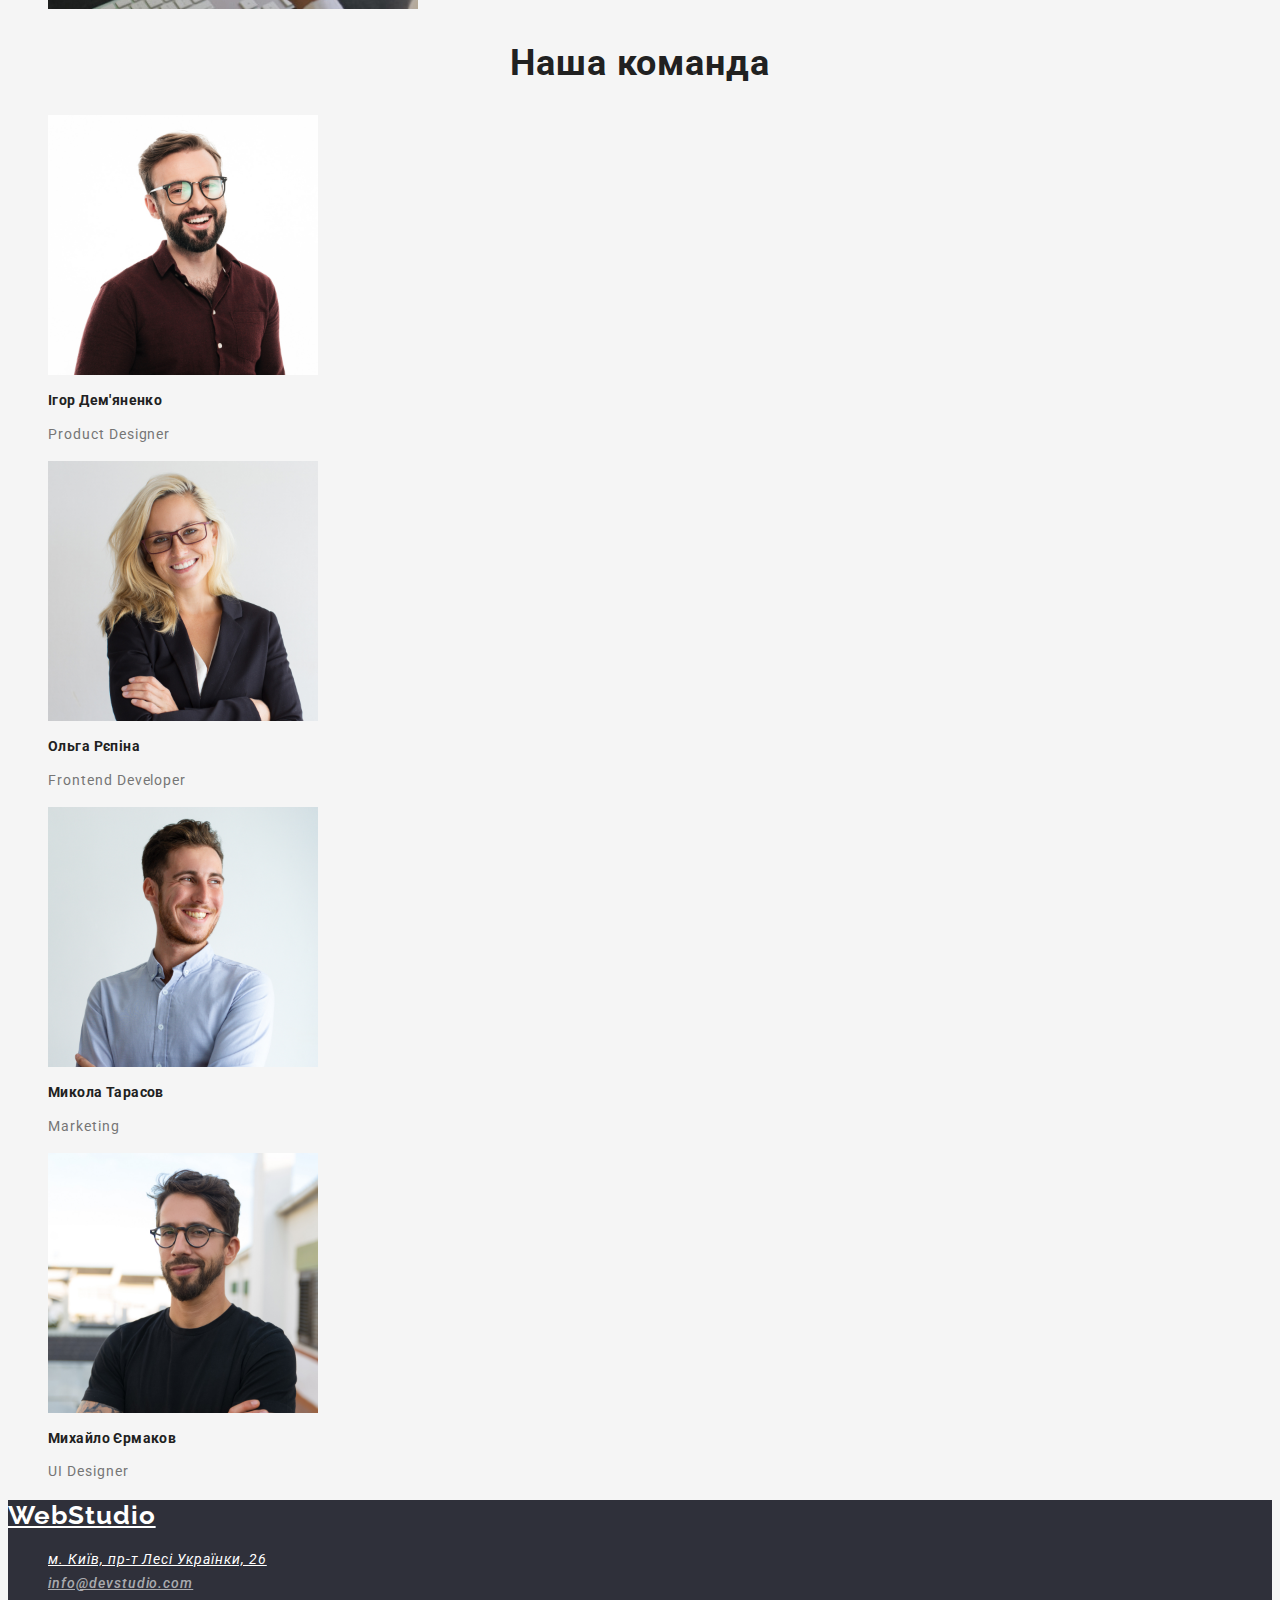
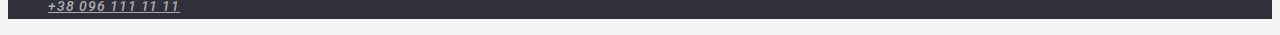
==== commit 10af5e37: "hw2" ====
--- a/index.html
+++ b/index.html
@@ -1,16 +1,11 @@
 <!DOCTYPE html>
 <html lang="uk">
   <head>
-    <meta charset="UTF-8" />
-    <meta http-equiv="X-UA-Compatible" content="IE=edge" />
-    <meta name="viewport" content="width=device-width, initial-scale=1.0" />
-    <link rel="preconnect" href="https://fonts.googleapis.com">
-    <link rel="preconnect" href="https://fonts.gstatic.com" crossorigin>
+    <meta charset="UTF-8">
+    <meta http-equiv="X-UA-Compatible" content="IE=edge">
+    <meta name="viewport" content="width=device-width, initial-scale=1.0">
+    <title>WebStudioPolina</title> 
     <link href="https://fonts.googleapis.com/css2?family=Raleway:wght@700&family=Roboto:wght@400;500;700;900&display=swap" rel="stylesheet">
-    <link rel="preconnect" href="https://fonts.googleapis.com">
-    <link rel="preconnect" href="https://fonts.gstatic.com" crossorigin>
-    <link href="https://fonts.googleapis.com/css2?family=Raleway:wght@700&family=Roboto&display=swap" rel="stylesheet">
-    <title>WebStudioPolina</title> 
     <link rel="stylesheet" href="./css/styles.css">
   </head>
   <body>
@@ -34,7 +29,7 @@
       <section class="hero">
         <!--hero-->
         <h1 class="hero-title">Ефективні рішення для вашого бізнесу</h1>
-        <button type="button" class="buttom primary">Замовити послугу</button>
+        <button type="button" class="button-primary">Замовити послугу</button>
       </section>
 
       <section class="section">
@@ -72,55 +67,55 @@
       </section>
       <section class="section">
         <!--work-->
-        <h2 class="section-title">Чим ми займаємося</h2>
+        <h2 class="section-titles">Чим ми займаємося</h2>
         <ul>
-          <li><img src="./img/comp.jpg" width="370" alt="photo laptop" /></li>
-          <li><img src="./img/tell.jpg" width="370" alt="photo mobaile" /></li>
-          <li><img src="./img/color.jpg" width="370" alt="photo table" /></li>
+          <li><img src="./img/comp.jpg" width="370" alt="photo laptop"></li>
+          <li><img src="./img/tell.jpg" width="370" alt="photo mobaile"></li>
+          <li><img src="./img/color.jpg" width="370" alt="photo table"></li>
         </ul>
       </section>
       <section class="section">
         <!--team-->
-        <h2 class="section-title">Наша команда</h2>
+        <h2 class="section-titles">Наша команда</h2>
         <ul>
           <li>
-            <img src="./img/img-3.jpg" width="270" alt="team Igor Demyanenko" />
+            <img src="./img/img-3.jpg" width="270" alt="team Igor Demyanenko">
             <h3 class="section-title">Ігор Дем'яненкo</h3>
             <p class="section-text">Product Designer</p>
           </li>
           <li>
-            <img src="./img/img-2.jpg" width="270" alt="team Olga Repina" />
+            <img src="./img/img-2.jpg" width="270" alt="team Olga Repina">
             <h3 class="section-title">Ольга Рєпіна</h3>
             <p class="section-text">Frontend Developer</p>
           </li>
           <li>
-            <img src="./img/img-1.jpg" width="270" alt="team Mikola Tarasov" />
+            <img src="./img/img-1.jpg" width="270" alt="team Mikola Tarasov">
             <h3 class="section-title">Микола Тарасов</h3>
             <p class="section-text">Marketing</p>
           </li>
           <li>
-            <img src="./img/img.jpg" width="270" alt="team Mikhailo Yermakov" />
+            <img src="./img/img.jpg" width="270" alt="team Mikhailo Yermakov">
             <h3 class="section-title">Михайло Єрмаков</h3>
             <p class="section-text">UI Designer</p>
           </li>
         </ul>
       </section>
     </main>
-    <footer>
+    <footer class="footer">
       <!--footer-->
-      <a href="#">>WebStudio</a>
+      <a href="#" class="logo-title">WebStudio</a>
       <address>
-        <ul>
+        <ul class="site-nav items">
           <li>
             <a
-              href="https://www.google.com/maps/place/%D0%B1%D1%83%D0%BB%D1%8C%D0%B2%D0%B0%D1%80+%D0%9B%D0%B5%D1%81%D1%96+%D0%A3%D0%BA%D1%80%D0%B0%D1%97%D0%BD%D0%BA%D0%B8,+26,+%D0%9A%D0%B8%D1%97%D0%B2,+%D0%A3%D0%BA%D1%80%D0%B0%D1%97%D0%BD%D0%B0,+02000/@50.4265807,30.5361971,17z/data=!3m1!4b1!4m5!3m4!1s0x40d4cf0e033ecbe9:0x57a4dffefec77da0!8m2!3d50.4265807!4d30.5383858"
+              href="https://www.google.com/maps/place/%D0%B1%D1%83%D0%BB%D1%8C%D0%B2%D0%B0%D1%80+%D0%9B%D0%B5%D1%81%D1%96+%D0%A3%D0%BA%D1%80%D0%B0%D1%97%D0%BD%D0%BA%D0%B8,+26,+%D0%9A%D0%B8%D1%97%D0%B2,+%D0%A3%D0%BA%D1%80%D0%B0%D1%97%D0%BD%D0%B0,+02000/@50.4265807,30.5361971,17z/data=!3m1!4b1!4m5!3m4!1s0x40d4cf0e033ecbe9:0x57a4dffefec77da0!8m2!3d50.4265807!4d30.5383858" class="navigation"
               target="_blank"
               rel="noreferrer noopener"
               >м. Київ, пр-т Лесі Українки, 26</a
             >
           </li>
-          <li><a href="mail:info@devstudio.com">info@devstudio.com</a></li>
-          <li><a href="tell:+380961111111">+38 096 111 11 11</a></li>
+          <li><a href="mail:info@devstudio.com" class="item">info@devstudio.com</a></li>
+          <li><a href="tell:+380961111111" class="item">+38 096 111 11 11</a></li>
         </ul>
       </address>
     </footer>
--- a/css/styles.css
+++ b/css/styles.css
@@ -1,6 +1,8 @@
 body {
     background-color: #F5F5F5;
     color: #212121;
+    font-family: Roboto, sans-serif;
+    letter-spacing: 0.06em;
 }
 /* points */
 ul {
@@ -10,15 +12,24 @@
 /* header */
 .logo {
     color: #000000;
+    font-family: Raleway, cursive;
+    font-weight: 700;
+    font-size: 26px;
+    line-height: 1.19;
+    letter-spacing: 0.03em;
 }
 .logo:hover {
     color: #2196F3;
 }
 .site-nav .link {
     color: #000000;
+    font-weight: 500;
+    font-size: 14px;
+    line-height: 1.14;
+    letter-spacing: 0.02em;
 }
 .site-nav .link:hover, 
-.site-nav .link:focus{
+.site-nav .link:focus {
     color: #2196F3;
 }
 
@@ -29,24 +40,83 @@
 /* hero */
 .hero-title {
     color: #FFFFFF;
+    background-color: #2F303A;
+    font-weight: 400;
+    font-size: 44px;
+    line-height: 1.36;
+    text-align: center;
+    letter-spacing: 0.06em;
 }
 
 /* section */
 .section-title {
     color: #212121;
+    font-weight: 700;
+    font-size: 14px;
+    line-height: 1.14;
+    letter-spacing: 0.03em;
+}
+.section-titles {
+    color: #212121;
+    font-weight: 700;
+    font-size: 36px;
+    line-height: 1.16;
+    text-align: center;
 }
 
 .section-text {
     color: #757575;
+    font-weight: 400;
+    font-size: 14px;
+    line-height: 1.71;
 }
+
 /* button */
-
 .button-primary {
     color: #212121;
     background-color: #F5F4FA;
+    font-family: inherit;
+    font-weight: 500;
+    font-size: 16px;
+    line-height: 26px;
+    text-align: center;
+    letter-spacing: 0.03em;
 }
 
-.button-primary:hover 
-.button-primary:focus{
-color: #2196F3;
+.button-primary:hover {
+    background-color: #2196F3;
+    color: #F5F4FA;
 }
+
+.button-primary:focus {
+    cursor: pointer;
+}
+/* footer */
+.footer {
+    background-color: #2F303A;
+}
+.logo-title {
+    color: #FFFFFF;
+    font-family: Raleway, cursive;
+    font-weight: 700;
+    font-size: 26px;
+    line-height: 1.2;
+}
+.site-nav.items:hover,
+.site-nav.items:focus {
+    color: #2196F3;
+}
+.site-nav.items .navigation {
+    color: #FFFFFF;
+    font-weight: 400;
+    font-size: 14px;
+    line-height: 1.71;
+    etter-spacing: 0.02em;
+}
+.site-nav.items .item {
+    color: rgba(255, 255, 255, 0.6);
+    font-weight: 500;
+    font-size: 14px;
+    line-height: 1.71;
+    etter-spacing: 0.02em; 
+}
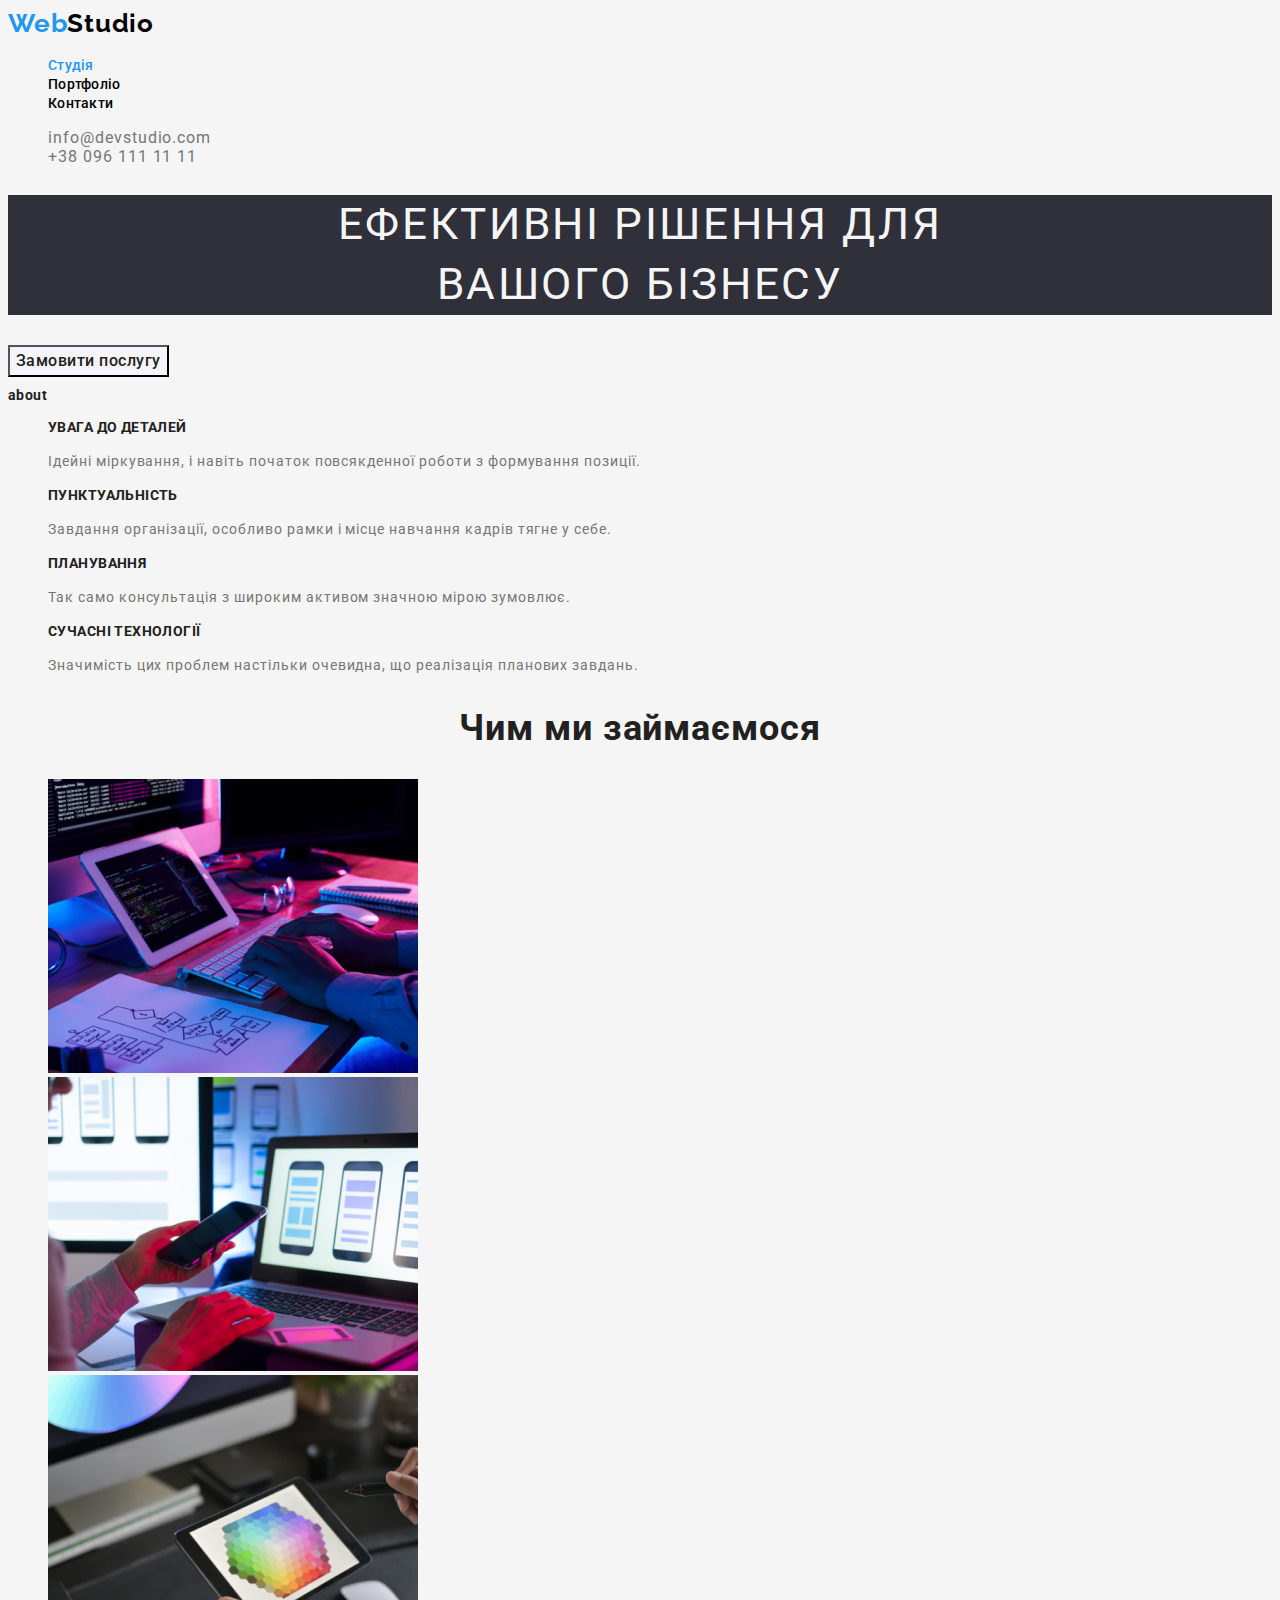
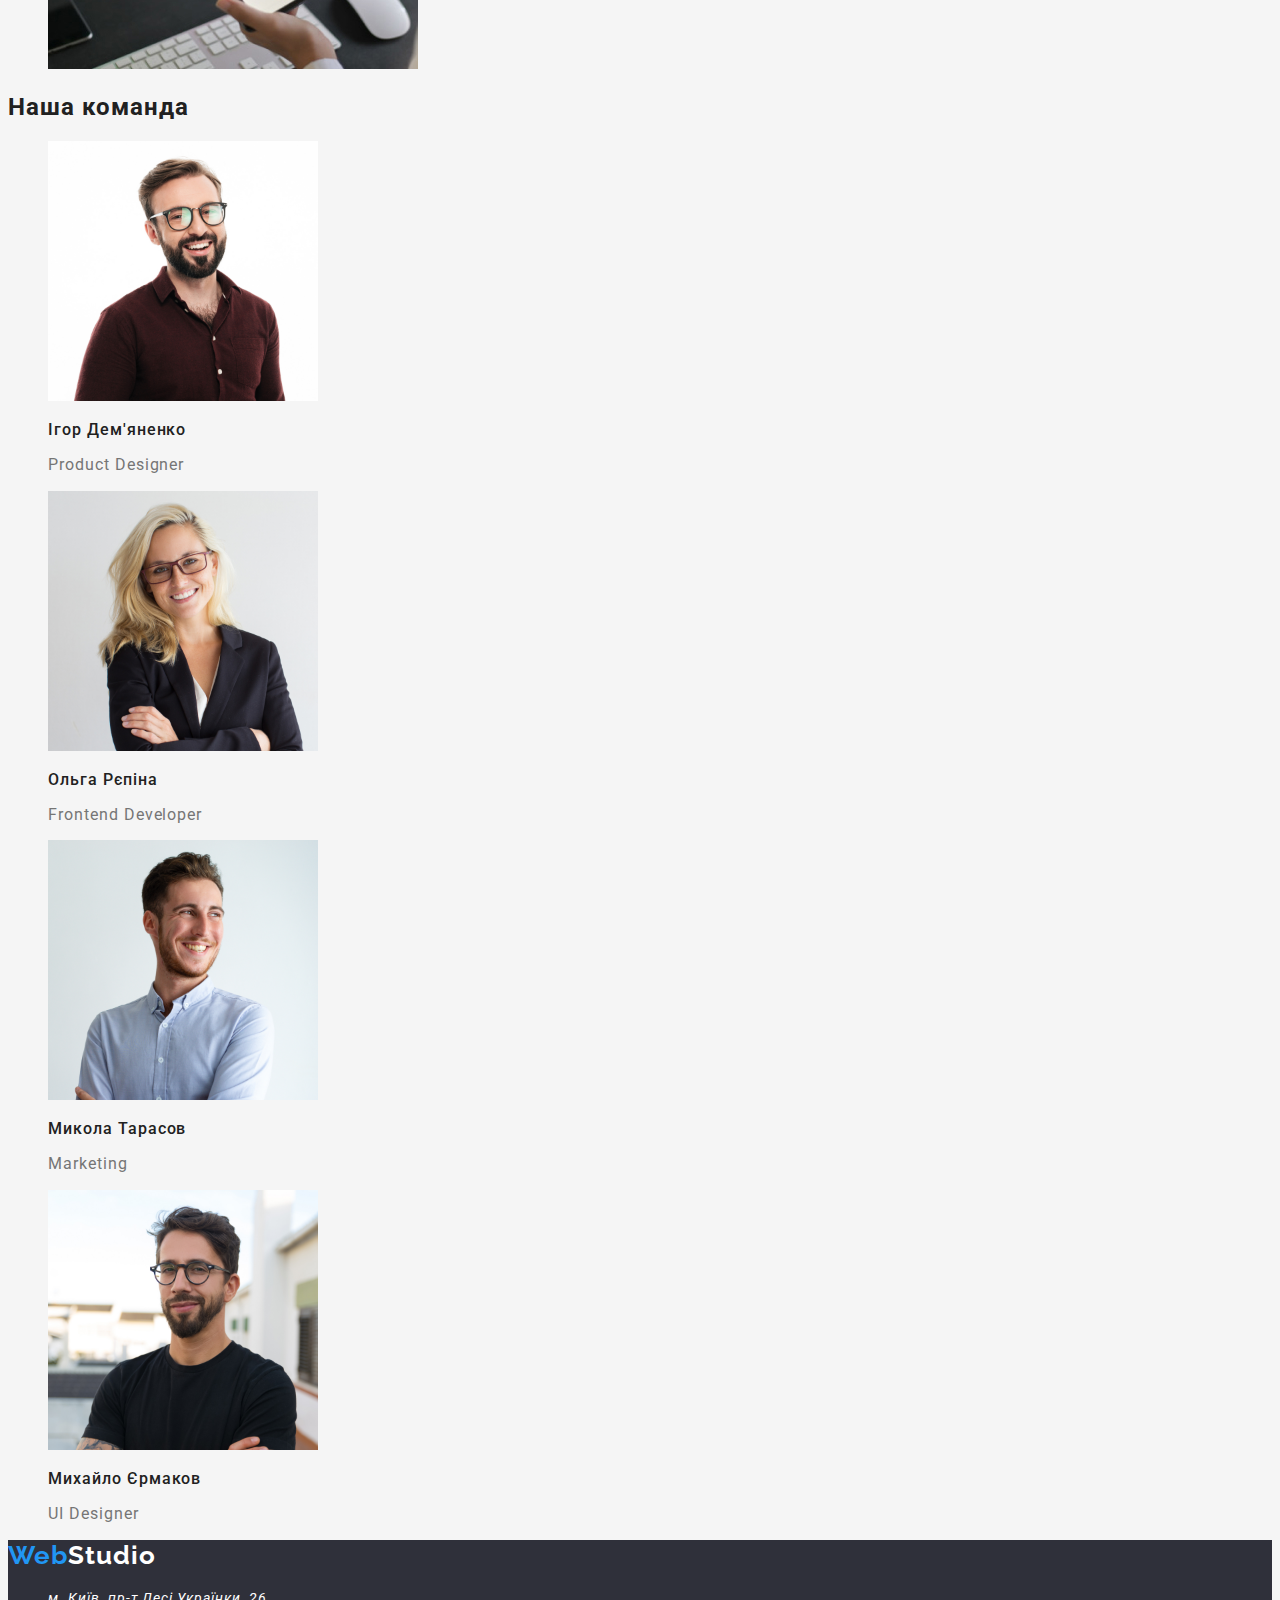
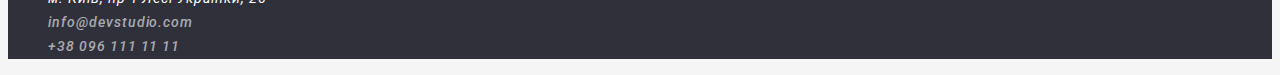
==== commit ce83c79a: "hw2" ====
--- a/index.html
+++ b/index.html
@@ -12,23 +12,23 @@
     <header class="header">
       <!--header-->
       <nav>
-        <a href="#" class="logo">WebStudio</a>
+        <a href="#" class="logo">Web<span class="studio">Studio</span></a>
         <ul class="site-nav list">
           <li><a href="./index.html" class="link current">Студія</a></li>
           <li><a href="./portfolio.html" class="link">Портфоліо</a></li>
           <li><a href="" class="link">Контакти</a></li>
         </ul>
       </nav>
-      <ul class="site-nav list">
-        <li><a href="mailto:info@devstudio.com" class="link">info@devstudio.com</a></li>
-        <li><a href="tel:+380961111111" class="link">+38 096 111 11 11</a></li>
+      <ul class="contacts">
+        <li><a href="mailto:info@devstudio.com" class="contact">info@devstudio.com</a></li>
+        <li><a href="tel:+380961111111" class="contact">+38 096 111 11 11</a></li>
       </ul>
     </header>
     <main class="main-content">
       <!--main-->
       <section class="hero">
         <!--hero-->
-        <h1 class="hero-title">Ефективні рішення для вашого бізнесу</h1>
+        <h1 class="hero-title">Ефективні рішення для <br/> вашого бізнесу</h1>
         <button type="button" class="button-primary">Замовити послугу</button>
       </section>
 
@@ -69,41 +69,41 @@
         <!--work-->
         <h2 class="section-titles">Чим ми займаємося</h2>
         <ul>
-          <li><img src="./img/comp.jpg" width="370" alt="photo laptop"></li>
-          <li><img src="./img/tell.jpg" width="370" alt="photo mobaile"></li>
-          <li><img src="./img/color.jpg" width="370" alt="photo table"></li>
+          <li><img src="./imeges/img/comp.jpg" width="370" alt="photo laptop"></li>
+          <li><img src="./imeges/img/tell.jpg" width="370" alt="photo mobaile"></li>
+          <li><img src="./imeges/img/color.jpg" width="370" alt="photo table"></li>
         </ul>
       </section>
       <section class="section">
         <!--team-->
-        <h2 class="section-titles">Наша команда</h2>
+        <h2 class="section-teams">Наша команда</h2>
         <ul>
           <li>
-            <img src="./img/img-3.jpg" width="270" alt="team Igor Demyanenko">
-            <h3 class="section-title">Ігор Дем'яненкo</h3>
-            <p class="section-text">Product Designer</p>
+            <img src="./imeges/img/img-3.jpg" width="270" alt="team Igor Demyanenko">
+            <h3 class="section-team">Ігор Дем'яненкo</h3>
+            <p class="team-text">Product Designer</p>
           </li>
           <li>
-            <img src="./img/img-2.jpg" width="270" alt="team Olga Repina">
-            <h3 class="section-title">Ольга Рєпіна</h3>
-            <p class="section-text">Frontend Developer</p>
+            <img src="./imeges/img/img-2.jpg" width="270" alt="team Olga Repina">
+            <h3 class="section-team">Ольга Рєпіна</h3>
+            <p class="team-text">Frontend Developer</p>
           </li>
           <li>
-            <img src="./img/img-1.jpg" width="270" alt="team Mikola Tarasov">
-            <h3 class="section-title">Микола Тарасов</h3>
-            <p class="section-text">Marketing</p>
+            <img src="./imeges/img/img-1.jpg" width="270" alt="team Mikola Tarasov">
+            <h3 class="section-team">Микола Тарасов</h3>
+            <p class="team-text">Marketing</p>
           </li>
           <li>
-            <img src="./img/img.jpg" width="270" alt="team Mikhailo Yermakov">
-            <h3 class="section-title">Михайло Єрмаков</h3>
-            <p class="section-text">UI Designer</p>
+            <img src="./imeges/img/img.jpg" width="270" alt="team Mikhailo Yermakov">
+            <h3 class="section-team">Михайло Єрмаков</h3>
+            <p class="team-text">UI Designer</p>
           </li>
         </ul>
       </section>
     </main>
     <footer class="footer">
       <!--footer-->
-      <a href="#" class="logo-title">WebStudio</a>
+      <a href="#" class="logo-title">Web<span class="studio-title">Studio</span></a>
       <address>
         <ul class="site-nav items">
           <li>
--- a/css/styles.css
+++ b/css/styles.css
@@ -1,6 +1,16 @@
+:root{
+    --primary-text-color: #212121;
+    --background-color:#F5F5F5;
+    --title-text-color: #000000;
+    --accent-color:#2196F3;
+    --paragraf-color:#757575;
+    --background-hero:#2F303A;
+    --background-button:#F5F4FA;
+    --studio-title:#FFFFFF;
+}
 body {
-    background-color: #F5F5F5;
-    color: #212121;
+    background-color: var(--background-color);
+    color: var(--primary-text-color);
     font-family: Roboto, sans-serif;
     letter-spacing: 0.06em;
 }
@@ -8,10 +18,21 @@
 ul {
     list-style: none;
 }
+a{
+    text-decoration: none;
+}
 
 /* header */
 .logo {
-    color: #000000;
+    color: var(--accent-color);
+    font-family: Raleway, cursive;
+    font-weight: 700;
+    font-size: 26px;
+    line-height: 1.19;
+    letter-spacing: 0.03em;
+}
+.studio {
+    color: var(--title-text-color);
     font-family: Raleway, cursive;
     font-weight: 700;
     font-size: 26px;
@@ -19,10 +40,10 @@
     letter-spacing: 0.03em;
 }
 .logo:hover {
-    color: #2196F3;
+    color: var(--accent-color);
 }
 .site-nav .link {
-    color: #000000;
+    color: var(--title-text-color);
     font-weight: 500;
     font-size: 14px;
     line-height: 1.14;
@@ -30,34 +51,43 @@
 }
 .site-nav .link:hover, 
 .site-nav .link:focus {
-    color: #2196F3;
+    color: var(--accent-color);
 }
 
 .site-nav .link.current {
-    color: #2196F3;
+    color: var(--accent-color);
 } 
+/* contacts */
+.contacts .contact {
+    color: var(--paragraf-color);
+}
+.contact:hover,
+.contact:focus {
+    color: var(--accent-color);
+}
 
 /* hero */
 .hero-title {
-    color: #FFFFFF;
-    background-color: #2F303A;
+    color: var(--background-color);
+    background-color: var(--background-hero);
     font-weight: 400;
     font-size: 44px;
     line-height: 1.36;
     text-align: center;
     letter-spacing: 0.06em;
+    text-transform: uppercase;
 }
 
 /* section */
 .section-title {
-    color: #212121;
+    color: var(--primary-text-color);
     font-weight: 700;
     font-size: 14px;
     line-height: 1.14;
     letter-spacing: 0.03em;
 }
 .section-titles {
-    color: #212121;
+    color: var(--primary-text-color);
     font-weight: 700;
     font-size: 36px;
     line-height: 1.16;
@@ -65,16 +95,44 @@
 }
 
 .section-text {
-    color: #757575;
+    color: var(--paragraf-color);
     font-weight: 400;
     font-size: 14px;
     line-height: 1.71;
 }
 
+.section-team {
+    color: var(--primary-text-color) ;
+    font-weight: 500;
+    font-size: 16px;
+    line-height: 1.18;
+}
+
+.team-text {
+    color: var(--paragraf-color);
+    font-weight: 400;
+    font-size: 16px;
+    line-height: 1.18;
+}
+
+.section-caption {
+    color: var(--primary-text-color);
+    font-weight: 700;
+    font-size: 18px;
+    line-height: 2;
+}
+
+.section-dest{
+    color: var(--paragraf-color);
+    font-weight: 400;
+    font-size: 16px;
+    line-height: 1.8;
+}
+
 /* button */
 .button-primary {
-    color: #212121;
-    background-color: #F5F4FA;
+    color: var(--primary-text-color);
+    background-color: var(--background-button);
     font-family: inherit;
     font-weight: 500;
     font-size: 16px;
@@ -84,30 +142,32 @@
 }
 
 .button-primary:hover {
-    background-color: #2196F3;
-    color: #F5F4FA;
+    background-color: var(--accent-color);
+    color: var(--background-button);
 }
-
 .button-primary:focus {
     cursor: pointer;
 }
 /* footer */
 .footer {
-    background-color: #2F303A;
+    background-color: var(--background-hero);
 }
 .logo-title {
-    color: #FFFFFF;
+    color: var(--accent-color);
     font-family: Raleway, cursive;
     font-weight: 700;
     font-size: 26px;
     line-height: 1.2;
 }
+.studio-title{
+    color: var(--studio-title);
+}
 .site-nav.items:hover,
 .site-nav.items:focus {
-    color: #2196F3;
+    color: var(--accent-color);
 }
 .site-nav.items .navigation {
-    color: #FFFFFF;
+    color: var(--studio-title);
     font-weight: 400;
     font-size: 14px;
     line-height: 1.71;
